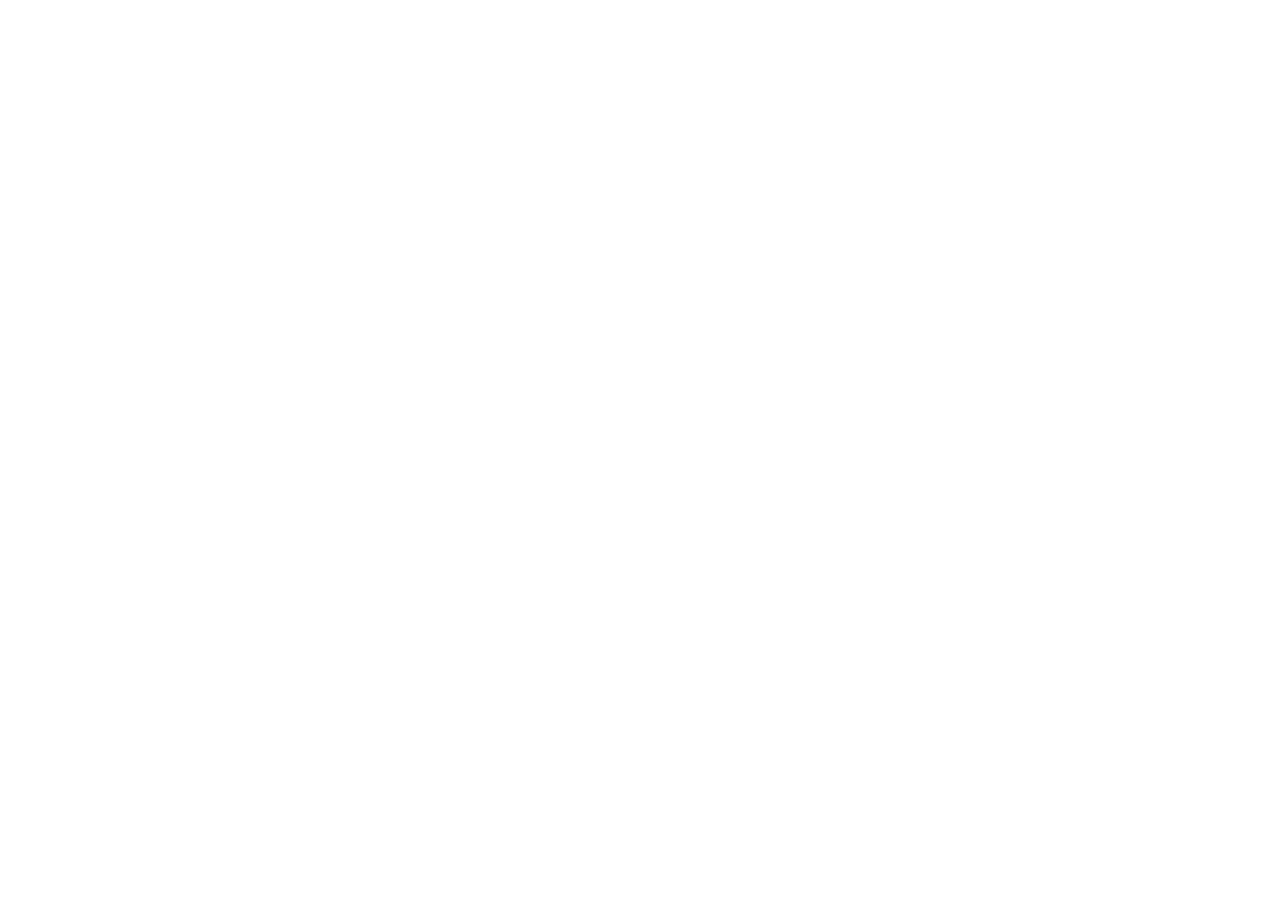
==== index.html @ e8d9bb0d "first commit" ====
<!DOCTYPE html>
<html lang="en">

<head>
    <meta charset="UTF-8">
    <meta name="viewport" content="width=device-width, initial-scale=1.0">
    <meta http-equiv="X-UA-Compatible" content="ie=edge">
    <title>ilfordas</title>
</head>

<body>

</body>

</html>
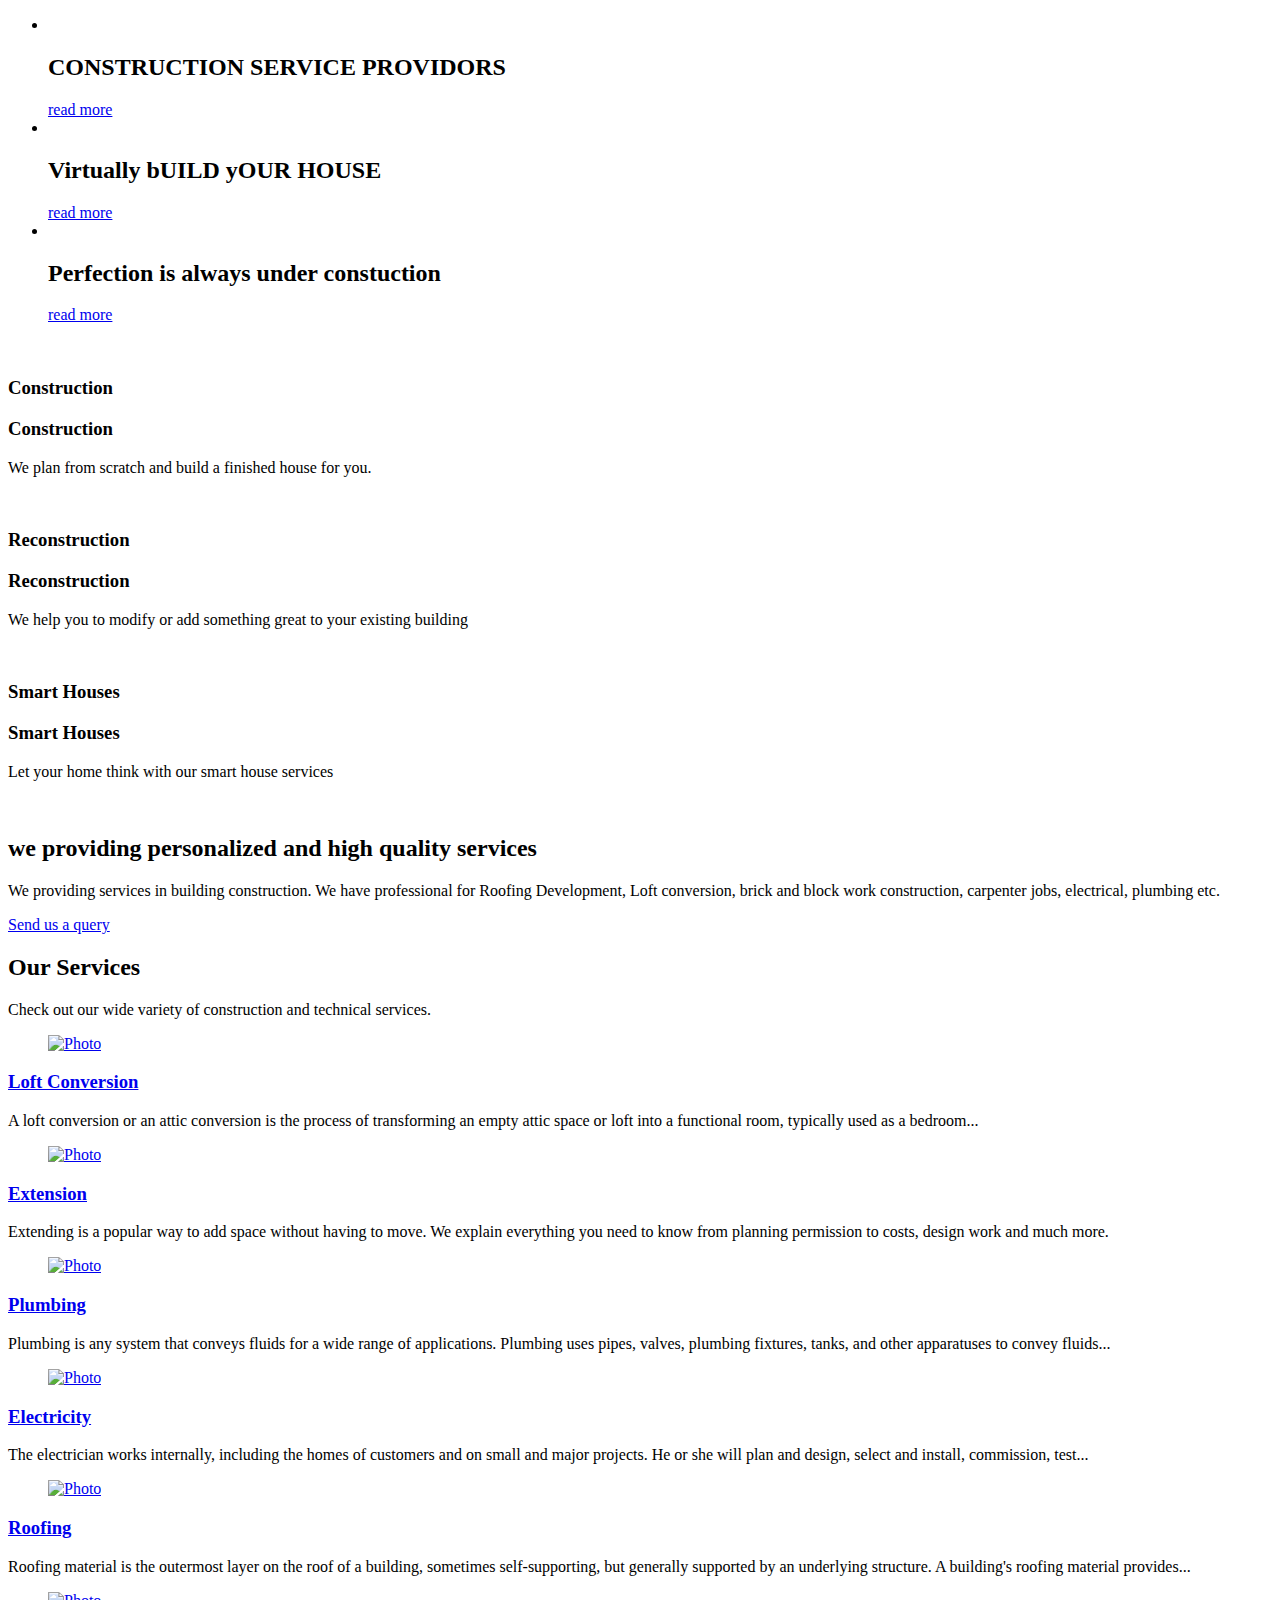
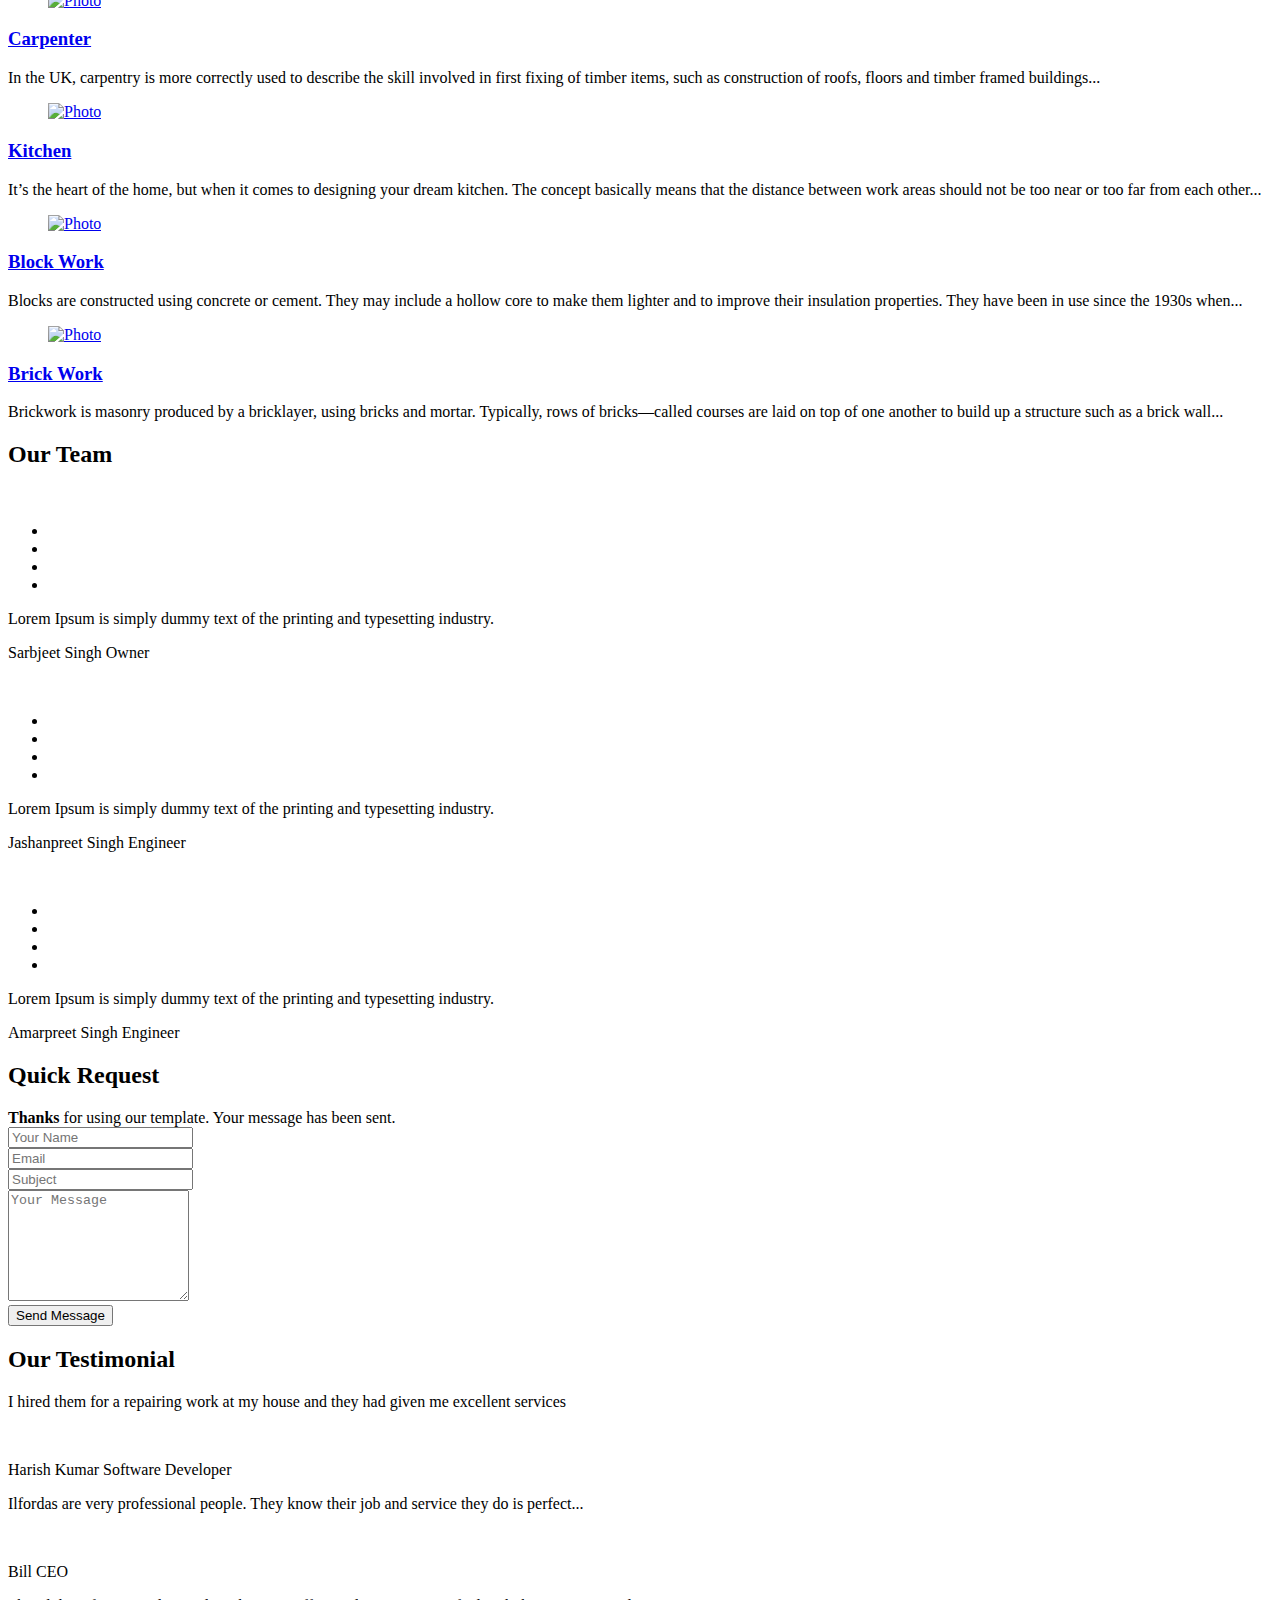
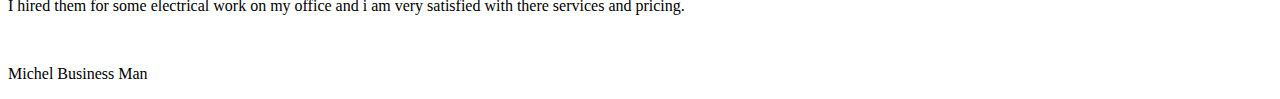
==== commit e8fafde1: "added index file" ====
--- a/index.html
+++ b/index.html
@@ -2,14 +2,886 @@
 <html lang="en">
 
 <head>
-    <meta charset="UTF-8">
-    <meta name="viewport" content="width=device-width, initial-scale=1.0">
-    <meta http-equiv="X-UA-Compatible" content="ie=edge">
-    <title>ilfordas</title>
+	<meta charset="utf-8">
+	<meta http-equiv="X-UA-Compatible" content="IE=edge">
+	<meta name="viewport" content="width=device-width, initial-scale=1">
+	<title>Ilfordas Builders - Construction Building Company</title>
+	<link rel="shortcut icon" type="image/x-icon" href="favicon.ico">
+	<link
+		href="http://fonts.googleapis.com/css?family=lato:Open+Sans:400,300,600,700,800%7CMontserrat:200,300,400,500,500i,600,700,800%7CRoboto:400,500"
+		rel="stylesheet" type="text/css">
+	<link href="assets/css/bootstrap.min.css" rel="stylesheet" type="text/css">
+	<link href="assets/css/font-awesome.css" rel="stylesheet" type="text/css">
+	<link href="assets/css/ionicons.css" rel="stylesheet" type="text/css">
+	<link href="assets/css/flaticon.css" rel="stylesheet" type="text/css">
+	<link href="assets/css/jquery.fancybox.css" rel="stylesheet" type="text/css">
+	<!--Main Slider-->
+	<link href="assets/css/settings.css" type="text/css" rel="stylesheet" media="screen">
+	<link href="assets/css/layers.css" type="text/css" rel="stylesheet" media="screen">
+	<link href="assets/css/layers.css" type="text/css" rel="stylesheet" media="screen">
+	<link href="assets/css/owl.carousel.css" type="text/css" rel="stylesheet" media="screen">
+	<link href="assets/css/style.css" rel="stylesheet">
+	<link href="assets/css/header1.css" rel="stylesheet" type="text/css">
+	<link href="assets/css/footer1.css" rel="stylesheet" type="text/css" />
+	<link href="assets/css/index1.css" rel="stylesheet" type="text/css" />
+	<link href="assets/css/theme-color/default.css" rel="stylesheet" type="text/css" id="theme-color" />
+
 </head>
 
 <body>
-
+	<!--loader-->
+	<div id="preloader">
+		<div class="sk-circle">
+			<div class="sk-circle1 sk-child"></div>
+			<div class="sk-circle2 sk-child"></div>
+			<div class="sk-circle3 sk-child"></div>
+			<div class="sk-circle4 sk-child"></div>
+			<div class="sk-circle5 sk-child"></div>
+			<div class="sk-circle6 sk-child"></div>
+			<div class="sk-circle7 sk-child"></div>
+			<div class="sk-circle8 sk-child"></div>
+			<div class="sk-circle9 sk-child"></div>
+			<div class="sk-circle10 sk-child"></div>
+			<div class="sk-circle11 sk-child"></div>
+			<div class="sk-circle12 sk-child"></div>
+		</div>
+	</div>
+	<header id="header" class="header header-1 header_tran"></header>
+	<!--  Main Banner Start Here-->
+	<div class="main-banner">
+		<div id="rev_slider_34_1_wrapper" class="rev_slider_wrapper" data-alias="news-gallery34">
+			<!-- START REVOLUTION SLIDER 5.0.7 fullwidth mode -->
+			<div id="rev_slider_34_1" class="rev_slider" data-version="5.0.7">
+				<ul>
+					<!-- SLIDE  -->
+					<li data-index="rs-129">
+						<!-- MAIN IMAGE -->
+						<img src="assets/images/banner/slider1.jpg" alt="" class="rev-slidebg">
+						<!-- LAYERS -->
+						<!-- LAYER NR. 2 -->
+						<div class="tp-caption Newspaper-Title tp-resizeme " id="slide-129-layer-1"
+							data-x="['left','left','left','left']" data-hoffset="['100','50','50','30']"
+							data-y="['center','center','center','center']" data-voffset="['20','20','0','0']"
+							data-fontsize="['50','50','50','30']" data-lineheight="['55','55','55','35']"
+							data-width="['600','600','600','420']" data-height="none" data-whitespace="normal"
+							data-transform_idle="o:1;"
+							data-transform_in="y:[-100%];z:0;rX:0deg;rY:0;rZ:0;sX:1;sY:1;skX:0;skY:0;s:1500;e:Power3.easeInOut;"
+							data-transform_out="auto:auto;s:1000;e:Power3.easeInOut;"
+							data-mask_in="x:0px;y:0px;s:inherit;e:inherit;" data-mask_out="x:0;y:0;s:inherit;e:inherit;"
+							data-start="1000" data-splitin="none" data-splitout="none" data-responsive_offset="on">
+							<div class="banner-text">
+								<h2>CONSTRUCTION
+									<span>SERVICE PROVIDORS</span>
+								</h2>
+
+								<a class="btn-text" href="about_us.html"> read more</a>
+							</div>
+						</div>
+					</li>
+					<!-- SLIDE  -->
+					<li data-index="rs-130" data-title="" data-description="">
+						<!-- MAIN IMAGE -->
+						<img src="assets/images/banner/slider2.jpg" alt="" class="rev-slidebg">
+						<!-- LAYERS -->
+						<!-- LAYER NR. 2 -->
+						<div class="tp-caption Newspaper-Title   tp-resizeme " id="slide-130-layer-1"
+							data-x="['left','left','left','left']" data-hoffset="['100','50','50','30']"
+							data-y="['center','center','center','center']" data-voffset="['20','20','0','0']"
+							data-fontsize="['50','50','50','30']" data-lineheight="['55','55','55','35']"
+							data-width="['600','600','600','420']" data-height="none" data-whitespace="normal"
+							data-transform_idle="o:1;"
+							data-transform_in="y:[-100%];z:0;rX:0deg;rY:0;rZ:0;sX:1;sY:1;skX:0;skY:0;s:1500;e:Power3.easeInOut;"
+							data-transform_out="auto:auto;s:1000;e:Power3.easeInOut;"
+							data-mask_in="x:0px;y:0px;s:inherit;e:inherit;" data-mask_out="x:0;y:0;s:inherit;e:inherit;"
+							data-start="1000" data-splitin="none" data-splitout="none" data-responsive_offset="on">
+							<div class="banner-text">
+								<h2>Virtually
+									<span>bUILD yOUR</span> HOUSE</h2>
+
+								<a class="btn-text" href="#"> read more</a>
+							</div>
+						</div>
+					</li>
+					<!-- SLIDE  -->
+					<li data-index="rs-131">
+						<!-- MAIN IMAGE -->
+						<img src="assets/images/banner/slider1.jpg" alt="" class="rev-slidebg ">
+						<!-- LAYERS -->
+						<!-- LAYER NR. 2 -->
+						<div class="tp-caption Newspaper-Title   tp-resizeme " id="slide-131-layer-1"
+							data-x="['left','left','left','left']" data-hoffset="['100','50','50','30']"
+							data-y="['center','center','center','center']" data-voffset="['20','20','0','0']"
+							data-fontsize="['50','50','50','30']" data-lineheight="['55','55','55','35']"
+							data-width="['600','600','600','420']" data-height="none" data-whitespace="normal"
+							data-transform_idle="o:1;"
+							data-transform_in="y:[-100%];z:0;rX:0deg;rY:0;rZ:0;sX:1;sY:1;skX:0;skY:0;s:1500;e:Power3.easeInOut;"
+							data-transform_out="auto:auto;s:1000;e:Power3.easeInOut;"
+							data-mask_in="x:0px;y:0px;s:inherit;e:inherit;" data-mask_out="x:0;y:0;s:inherit;e:inherit;"
+							data-start="1000" data-splitin="none" data-splitout="none" data-responsive_offset="on">
+							<div class="banner-text">
+								<h2>Perfection is
+									<span>always under</span> constuction</h2>
+								<!-- <p>
+									Lorem Ipsum is simply dummy text of the printing and typesetting industry Lorem Ipsum has been the industry's standard dummy
+									text ever.
+								</p> -->
+								<a class="btn-text" href="about_us.html"> read more</a>
+							</div>
+						</div>
+					</li>
+					<!-- SLIDE  -->
+				</ul>
+				<div class="tp-bannertimer tp-bottom"></div>
+			</div>
+		</div>
+	</div>
+	<!--  Main Banner End Here-->
+
+	<!--  Banner_buttom Start -->
+	<section class="padding ptb-xs-40 top_about">
+		<div class="container">
+			<div class="row">
+				<div class="col-lg-4 mb-sm-30 mb-xs-30">
+					<div class="proje_paret">
+						<div class="box_pic">
+							<figure>
+								<img src="assets/images/people3.jpg" alt="">
+							</figure>
+							<div class="text-boxhover">
+								<div class="boda-cols">
+									<span class="icon_bg">
+										<i class="flaticon-tool-1"></i>
+									</span>
+									<h3>Construction</h3>
+
+								</div>
+							</div>
+						</div>
+
+						<div class="show-hov">
+							<div class="hover_title">
+								<div class="boda-cols">
+									<span class="icon_bg">
+										<i class="flaticon-tool-1"></i>
+									</span>
+									<h3>Construction</h3>
+
+								</div>
+							</div>
+							<p>
+								We plan from scratch and build a finished house for you.
+							</p>
+						</div>
+
+					</div>
+				</div>
+
+				<div class="col-lg-4 mb-sm-30 mb-xs-30">
+					<div class="proje_paret">
+						<div class="box_pic">
+							<figure>
+								<img src="assets/images/people2.jpg" alt="">
+							</figure>
+							<div class="text-boxhover">
+								<div class="boda-cols">
+									<span class="icon_bg">
+										<i class="flaticon-tool"></i>
+									</span>
+									<h3>Reconstruction</h3>
+
+								</div>
+							</div>
+						</div>
+
+						<div class="show-hov">
+							<div class="hover_title">
+								<div class="boda-cols">
+									<span class="icon_bg">
+										<i class="flaticon-tool"></i>
+									</span>
+									<h3>Reconstruction</h3>
+
+								</div>
+							</div>
+							<p>
+								We help you to modify or add something great to your existing building
+							</p>
+						</div>
+
+					</div>
+				</div>
+
+				<div class="col-lg-4">
+					<div class="proje_paret">
+						<div class="box_pic">
+							<figure>
+								<img src="assets/images/people1.jpg" alt="">
+							</figure>
+							<div class="text-boxhover">
+								<div class="boda-cols">
+									<span class="icon_bg">
+										<i class="flaticon-skyline"></i>
+									</span>
+									<h3>Smart Houses</h3>
+
+								</div>
+							</div>
+						</div>
+
+						<div class="show-hov">
+							<div class="hover_title">
+								<div class="boda-cols">
+									<span class="icon_bg">
+										<i class="flaticon-skyline"></i>
+									</span>
+									<h3>Smart Houses</h3>
+
+								</div>
+							</div>
+							<p>
+								Let your home think with our smart house services
+							</p>
+						</div>
+
+					</div>
+				</div>
+
+			</div>
+
+		</div>
+	</section>
+	<!--  Banner_buttom End -->
+
+	<!-- about_compny -->
+	<div id="providing" class="pt-50 blue-bg">
+		<div class="container">
+
+			<div class="row qualitiy">
+				<div class="col-md-12 col-lg-6 resp-none">
+					<img src="assets/images/worker_team.png" alt="">
+				</div>
+				<div class="col-md-12 col-lg-6 d-flex align-items-center">
+					<div class="text-content mb-0">
+						<h2 class="text-uppercase">we providing personalized and high quality services</h2>
+						<p>
+							We providing services in building construction. We have professional for Roofing
+							Development, Loft conversion, brick and block work construction, carpenter jobs, electrical,
+							plumbing etc.
+						</p>
+						<div class="button-sec mt-30">
+
+							<a href="#" class="btn-text ">Send us a query</a>
+
+						</div>
+					</div>
+
+				</div>
+			</div>
+		</div>
+	</div>
+	<!-- about_compny End -->
+
+	<!-- Services Section -->
+	<div id="services-section" class="padding ptb-xs-40">
+		<div class="container">
+			<div class="row text-center">
+				<div class="col-lg-6 offset-lg-3 col-md-8 offset-md-2 mb-30">
+					<div class="heading-box">
+						<h2>
+							<span>Our </span> Services</h2>
+					</div>
+					<p>
+						Check out our wide variety of construction and technical services.
+					</p>
+				</div>
+			</div>
+			<div class="row">
+
+				<div class="col-lg-4 col-md-6 full-wid">
+					<div class="about-block img-scale mb-xs-40 clearfix border__b">
+						<figure>
+							<a href="loftconversion.php">
+								<img class="img-responsive" src="assets/images/services/loftconversion.jpg" alt="Photo">
+							</a>
+						</figure>
+						<div class="text-box mt-25">
+							<div class="box-title">
+								<h3>
+									<a href="#">Loft Conversion</a>
+								</h3>
+							</div>
+							<div class="text-content">
+								<p>
+									A loft conversion or an attic conversion is the process of transforming an empty
+									attic space or loft into a functional room, typically used as a bedroom...
+								</p>
+								<a href="loftconversion.php" class="read__more">
+									<i class="ion-ios-arrow-thin-right"></i>
+								</a>
+							</div>
+						</div>
+					</div>
+
+				</div>
+
+				<div class="col-lg-4 col-md-6 full-wid mt-xs-30">
+
+					<div class="about-block img-scale  mb-xs-40 clearfix border__b">
+						<figure>
+							<a href="extension.php">
+								<img class="img-responsive" src="assets/images/services/extension.jpg" alt="Photo">
+							</a>
+						</figure>
+						<div class="text-box mt-25">
+							<div class="box-title">
+								<h3>
+									<a href="#">Extension</a>
+								</h3>
+							</div>
+							<div class="text-content">
+								<p>
+									Extending is a popular way to add space without having to move. We explain
+									everything you need to know from planning permission to costs, design work and much
+									more.
+								</p>
+								<a href="extension.php" class="read__more">
+									<i class="ion-ios-arrow-thin-right"></i>
+								</a>
+							</div>
+						</div>
+					</div>
+
+				</div>
+
+				<div class="col-lg-4 col-md-6 full-wid mt-sm-30 mt-xs-30">
+
+					<div class="about-block img-scale  mb-xs-40 clearfix border__b">
+						<figure>
+							<a href="plumbing.php">
+								<img class="img-responsive" src="assets/images/services/plumbing.jpg" alt="Photo">
+							</a>
+						</figure>
+						<div class="text-box mt-25">
+							<div class="box-title">
+								<h3>
+									<a href="#">Plumbing</a>
+								</h3>
+							</div>
+							<div class="text-content">
+								<p>
+									Plumbing is any system that conveys fluids for a wide range of applications.
+									Plumbing uses pipes, valves, plumbing fixtures, tanks, and other apparatuses to
+									convey fluids...
+								</p>
+								<a href="plumbing.php" class="read__more">
+									<i class="ion-ios-arrow-thin-right"></i>
+								</a>
+							</div>
+						</div>
+					</div>
+
+				</div>
+
+				<div class="col-lg-4 col-md-6 full-wid full-wid mt-30">
+
+					<div class="about-block img-scale  mb-xs-40 clearfix border__b">
+						<figure>
+							<a href="electricity.php">
+								<img class="img-responsive" src="assets/images/services/electricity.jpg" alt="Photo">
+							</a>
+						</figure>
+						<div class="text-box mt-25">
+							<div class="box-title">
+								<h3>
+									<a href="#">Electricity</a>
+								</h3>
+							</div>
+							<div class="text-content">
+								<p>
+									The electrician works internally, including the homes of customers and on small and
+									major projects. He or she will plan and design, select and install, commission,
+									test...
+								</p>
+								<a href="electricity.php" class="read__more">
+									<i class="ion-ios-arrow-thin-right"></i>
+								</a>
+							</div>
+						</div>
+					</div>
+
+				</div>
+
+				<div class="col-lg-4 col-md-6 full-wid full-wid mt-30">
+
+					<div class="about-block img-scale  mb-xs-40 clearfix border__b">
+						<figure>
+							<a href="roofing.php">
+								<img class="img-responsive" src="assets/images/services/roofing.jpg" alt="Photo">
+							</a>
+						</figure>
+						<div class="text-box mt-25">
+							<div class="box-title">
+								<h3>
+									<a href="#">Roofing</a>
+								</h3>
+							</div>
+							<div class="text-content">
+								<p>
+									Roofing material is the outermost layer on the roof of a building, sometimes
+									self-supporting, but generally supported by an underlying structure. A building's
+									roofing material provides...
+								</p>
+								<a href="roofing.php" class="read__more">
+									<i class="ion-ios-arrow-thin-right"></i>
+								</a>
+							</div>
+						</div>
+					</div>
+				</div>
+
+				<div class="col-lg-4 col-md-6 full-wid full-wid mt-30">
+
+					<div class="about-block img-scale  mb-xs-40 clearfix border__b">
+						<figure>
+							<a href="carpenter.php">
+								<img class="img-responsive" src="assets/images/services/carpenter.jpg" alt="Photo">
+							</a>
+						</figure>
+						<div class="text-box mt-25">
+							<div class="box-title">
+								<h3>
+									<a href="#">Carpenter</a>
+								</h3>
+							</div>
+							<div class="text-content">
+								<p>
+									In the UK, carpentry is more correctly used to describe the skill involved in first
+									fixing of timber items, such as construction of roofs, floors and timber framed
+									buildings...
+								</p>
+								<a href="carpenter.php" class="read__more">
+									<i class="ion-ios-arrow-thin-right"></i>
+								</a>
+							</div>
+						</div>
+					</div>
+				</div>
+
+				<div class="col-lg-4 col-md-6 full-wid full-wid mt-30">
+
+					<div class="about-block img-scale  mb-xs-40 clearfix border__b">
+						<figure>
+							<a href="kitchens.php">
+								<img class="img-responsive" src="assets/images/services/kitchen.jpg" alt="Photo">
+							</a>
+						</figure>
+						<div class="text-box mt-25">
+							<div class="box-title">
+								<h3>
+									<a href="#">Kitchen</a>
+								</h3>
+							</div>
+							<div class="text-content">
+								<p>
+									It’s the heart of the home, but when it comes to designing your dream kitchen. The
+									concept basically means that the distance between work areas should not be too near
+									or too far from each other...
+								</p>
+								<a href="kitchens.php" class="read__more">
+									<i class="ion-ios-arrow-thin-right"></i>
+								</a>
+							</div>
+						</div>
+					</div>
+				</div>
+
+				<div class="col-lg-4 col-md-6 full-wid full-wid mt-30">
+
+					<div class="about-block img-scale  mb-xs-40 clearfix border__b">
+						<figure>
+							<a href="blockwork.php">
+								<img class="img-responsive" src="assets/images/services/blockwork.jpg" alt="Photo">
+							</a>
+						</figure>
+						<div class="text-box mt-25">
+							<div class="box-title">
+								<h3>
+									<a href="#">Block Work</a>
+								</h3>
+							</div>
+							<div class="text-content">
+								<p>
+									Blocks are constructed using concrete or cement. They may include a hollow core to
+									make them lighter and to improve their insulation properties. They have been in use
+									since the 1930s when...
+								</p>
+								<a href="blockwork.php" class="read__more">
+									<i class="ion-ios-arrow-thin-right"></i>
+								</a>
+							</div>
+						</div>
+					</div>
+				</div>
+
+				<div class="col-lg-4 col-md-6 full-wid full-wid mt-30">
+
+					<div class="about-block img-scale  mb-xs-40 clearfix border__b">
+						<figure>
+							<a href="brickwork.php">
+								<img class="img-responsive" src="assets/images/services/brickwork.jpg" alt="Photo">
+							</a>
+						</figure>
+						<div class="text-box mt-25">
+							<div class="box-title">
+								<h3>
+									<a href="#">Brick Work</a>
+								</h3>
+							</div>
+							<div class="text-content">
+								<p>
+									Brickwork is masonry produced by a bricklayer, using bricks and mortar. Typically,
+									rows of bricks—called courses are laid on top of one another to build up a structure
+									such as a brick wall...
+								</p>
+								<a href="brickwork.php" class="read__more">
+									<i class="ion-ios-arrow-thin-right"></i>
+								</a>
+							</div>
+						</div>
+					</div>
+				</div>
+
+
+			</div>
+		</div>
+	</div>
+	<!-- Services End-->
+
+	<!-- Team -->
+	<section id="team_member" class="padding ptb-xs-40 top_90 position_rel bg_prap">
+		<div class="container">
+			<div class="row text-center light-color">
+				<div class="col-lg-6 offset-lg-3 col-md-8 offset-md-2 mb-30">
+					<div class="heading-box">
+						<h2>
+							<span>Our </span> Team</h2>
+					</div>
+
+				</div>
+			</div>
+
+			<div class="row">
+				<div class="col-lg-4 col-md-6 wow fadeIn mb-sm-30 mb-xs-30" data-wow-delay="0.2s"
+					style="visibility: visible; animation-delay: 0.2s; animation-name: fadeIn;">
+					<div class="team_head img-fluid">
+						<div class="team_view">
+							<figure>
+								<img src="assets/images/team/sarbjeet_singh_owner.jpg" alt="">
+							</figure>
+
+							<div class="team_hover text-center d-flex align-items-center">
+								<div>
+									<ul>
+										<li>
+											<a href="#" target="_blank" class="text-white">
+												<i class="fa fa-facebook"></i>
+											</a>
+										</li>
+										<li>
+											<a href="#" target="_blank" class="text-white">
+												<i class="fa fa-twitter"></i>
+											</a>
+										</li>
+										<li>
+											<a href="#" target="_blank" class="text-white">
+												<i class="fa fa-google-plus"></i>
+											</a>
+										</li>
+										<li>
+											<a href="#" target="_blank" class="text-white">
+												<i class="fa fa-instagram"></i>
+											</a>
+										</li>
+									</ul>
+									<p class="text-white">
+										Lorem Ipsum is simply dummy text of the printing and typesetting industry.
+									</p>
+								</div>
+							</div>
+						</div>
+						<div class="team_discoption text-center ptb-15">
+							<span class="team_name">Sarbjeet Singh</span>
+							<span class="postion">Owner</span>
+						</div>
+					</div>
+				</div>
+
+				<div class="col-lg-4 col-md-6 wow fadeIn mb-sm-30 mb-xs-30" data-wow-delay="0.2s"
+					style="visibility: visible; animation-delay: 0.2s; animation-name: fadeIn;">
+					<div class="team_head img-fluid">
+						<div class="team_view">
+							<figure>
+								<img src="assets/images/team/jashanpreet_singh_engineer.jpg" alt="">
+							</figure>
+
+							<div class="team_hover text-center d-flex align-items-center">
+								<div>
+									<ul>
+										<li>
+											<a href="#" target="_blank" class="text-white">
+												<i class="fa fa-facebook"></i>
+											</a>
+										</li>
+										<li>
+											<a href="#" target="_blank" class="text-white">
+												<i class="fa fa-twitter"></i>
+											</a>
+										</li>
+										<li>
+											<a href="#" target="_blank" class="text-white">
+												<i class="fa fa-google-plus"></i>
+											</a>
+										</li>
+										<li>
+											<a href="#" target="_blank" class="text-white">
+												<i class="fa fa-instagram"></i>
+											</a>
+										</li>
+									</ul>
+									<p class="text-white">
+										Lorem Ipsum is simply dummy text of the printing and typesetting industry.
+									</p>
+								</div>
+							</div>
+						</div>
+						<div class="team_discoption text-center ptb-15">
+							<span class="team_name">Jashanpreet Singh</span>
+							<span class="postion">Engineer</span>
+						</div>
+					</div>
+				</div>
+
+				<div class="col-lg-4 col-md-6 wow fadeIn mb-xs-30" data-wow-delay="0.4s"
+					style="visibility: visible; animation-delay: 0.4s; animation-name: fadeIn;">
+					<div class="team_head img-fluid">
+						<div class="team_view">
+							<figure>
+								<img src="assets/images/team/amarpreet_singh_manager.jpg" alt="">
+							</figure>
+
+							<div class="team_hover text-center d-flex align-items-center">
+								<div>
+									<ul>
+										<li>
+											<a href="#" target="_blank" class="text-white">
+												<i class="fa fa-facebook"></i>
+											</a>
+										</li>
+										<li>
+											<a href="#" target="_blank" class="text-white">
+												<i class="fa fa-twitter"></i>
+											</a>
+										</li>
+										<li>
+											<a href="#" target="_blank" class="text-white">
+												<i class="fa fa-google-plus"></i>
+											</a>
+										</li>
+										<li>
+											<a href="#" target="_blank" class="text-white">
+												<i class="fa fa-instagram"></i>
+											</a>
+										</li>
+									</ul>
+									<p class="text-white">
+										Lorem Ipsum is simply dummy text of the printing and typesetting industry.
+									</p>
+								</div>
+							</div>
+						</div>
+						<div class="team_discoption text-center ptb-15">
+							<span class="team_name">Amarpreet Singh</span>
+							<span class="postion">Engineer</span>
+						</div>
+					</div>
+				</div>
+
+
+
+			</div>
+
+		</div>
+
+	</section>
+	<!-- Team End-->
+
+	<!--form_Section-->
+	<section class="apon_top ptb-xs-40">
+		<div class="container">
+
+			<div class="row">
+
+				<div class="col-md-10 offset-md-1">
+					<div class="appointment position_none">
+						<div class="row text-center">
+							<div class="col-lg-8 offset-lg-2">
+								<div class="heading-box">
+									<h2>
+										<span>Quick </span> Request</h2>
+								</div>
+
+							</div>
+						</div>
+
+
+						<div class="form_filed">
+
+							<form class="contact-form " id="contact">
+								<!-- IF MAIL SENT SUCCESSFULLY -->
+								<div id="success">
+									<div role="alert" class="alert alert-success">
+										<strong>Thanks</strong> for using our template. Your message has been sent.
+									</div>
+								</div>
+								<!-- END IF MAIL SENT SUCCESSFULLY -->
+								<div class="row">
+									<div class="col-lg-6">
+										<div class="form-field">
+											<input class="input-sm form-full" id="name" type="text" name="form-name"
+												placeholder="Your Name">
+										</div>
+										<div class="form-field">
+											<input class="input-sm form-full" id="email" type="text" name="form-email"
+												placeholder="Email">
+										</div>
+										<div class="form-field">
+											<input class="input-sm form-full" id="sub" type="text" name="form-subject"
+												placeholder="Subject">
+										</div>
+									</div>
+									<div class="col-lg-6">
+										<div class="form-field">
+											<textarea class="form-full" id="message" rows="7" name="form-message"
+												placeholder="Your Message"></textarea>
+										</div>
+										<div class="form-field">
+											<button class="btn-text form-full" type="button" id="submit" name="button">
+												Send Message
+											</button>
+										</div>
+									</div>
+
+								</div>
+							</form>
+
+						</div>
+
+					</div>
+				</div>
+
+			</div>
+		</div>
+	</section>
+	<!--form_Section End-->
+
+	<!--Testimonial Section Start-->
+	<section class="testimonial_wrapper__block padding ptb-xs-40">
+		<div class="container">
+			<div class="row text-center">
+				<div class="col-lg-6 offset-lg-3 col-md-8 offset-md-2 mb-30">
+					<div class="heading-box">
+						<h2>
+							<span>Our</span> Testimonial</h2>
+					</div>
+
+				</div>
+			</div>
+			<div class="row">
+				<div class="col-md-12">
+					<div class="testimonial_carosule-wrap">
+						<div class="single_carousel pt-40">
+							<p>
+								I hired them for a repairing work at my house and they had given me excellent services
+							</p>
+							<div class="author_img__block">
+								<div class="author_tablecell__block">
+									<img src="assets/images/testimonial_harish.jpg" alt="">
+									<p>
+										Harish Kumar
+										<span>Software Developer</span>
+									</p>
+								</div>
+							</div>
+						</div>
+						<div class="single_carousel pt-40">
+							<p>
+								Ilfordas are very professional people. They know their job and service they do is
+								perfect...
+							</p>
+							<div class="author_img__block">
+								<div class="author_tablecell__block">
+									<img src="assets/images/author.jpg" alt="">
+									<p>
+										Bill
+										<span>CEO</span>
+									</p>
+								</div>
+							</div>
+						</div>
+						<div class="single_carousel pt-40">
+							<p>
+								I hired them for some electrical work on my office and i am very satisfied with there
+								services and pricing.
+							</p>
+							<div class="author_img__block">
+								<div class="author_tablecell__block">
+									<img src="assets/images/testimonial_michel.jpg" alt="">
+									<p>
+										Michel
+										<span>Business Man</span>
+									</p>
+								</div>
+							</div>
+						</div>
+
+					</div>
+				</div>
+			</div>
+		</div>
+	</section>
+	<!--Testimonial Section End-->
+	<footer></footer>
+	<!-- Site Wraper End -->
+	<script type="text/javascript" src="assets/js/jquery.min.js"></script>
+	<script type="text/javascript" src="assets/js/tether.min.js"></script>
+	<script type="text/javascript" src="assets/js/bootstrap.min.js"></script>
+	<script src="assets/js/jquery.easing.js" type="text/javascript"></script>
+
+	<!-- fancybox Js -->
+	<script src="assets/js/jquery.mousewheel-3.0.6.pack.js" type="text/javascript"></script>
+	<script src="assets/js/jquery.fancybox.pack.js" type="text/javascript"></script>
+	<!-- carousel Js -->
+	<script src="assets/js/owl.carousel.js" type="text/javascript"></script>
+
+	<!-- imagesloaded Js -->
+	<script src="assets/js/imagesloaded.pkgd.min.js" type="text/javascript"></script>
+	<!-- masonry,isotope Effect Js -->
+	<script src="assets/js/imagesloaded.pkgd.min.js" type="text/javascript"></script>
+	<script src="assets/js/isotope.pkgd.min.js" type="text/javascript"></script>
+	<script src="assets/js/masonry.pkgd.min.js" type="text/javascript"></script>
+	<script src="assets/js/jquery.appear.js" type="text/javascript"></script>
+
+	<!-- revolution Js -->
+	<script type="text/javascript" src="assets/js/jquery.themepunch.tools.min.js"></script>
+	<script type="text/javascript" src="assets/js/jquery.themepunch.revolution.min.js"></script>
+	<script type="text/javascript" src="assets/extensions/revolution.extension.slideanims.min.js"></script>
+	<script type="text/javascript" src="assets/extensions/revolution.extension.layeranimation.min.js"></script>
+	<script type="text/javascript" src="assets/extensions/revolution.extension.navigation.min.js"></script>
+	<script type="text/javascript" src="assets/extensions/revolution.extension.parallax.min.js"></script>
+	<script type="text/javascript" src="assets/js/jquery.revolution.js"></script>
+	<!-- custom Js -->
+	<script src="assets/js/custom.js" type="text/javascript"></script>
+	<script type="text/javascript" src="http://maps.google.com/maps/api/js?sensor=false&.js"></script>
 </body>
 
 </html>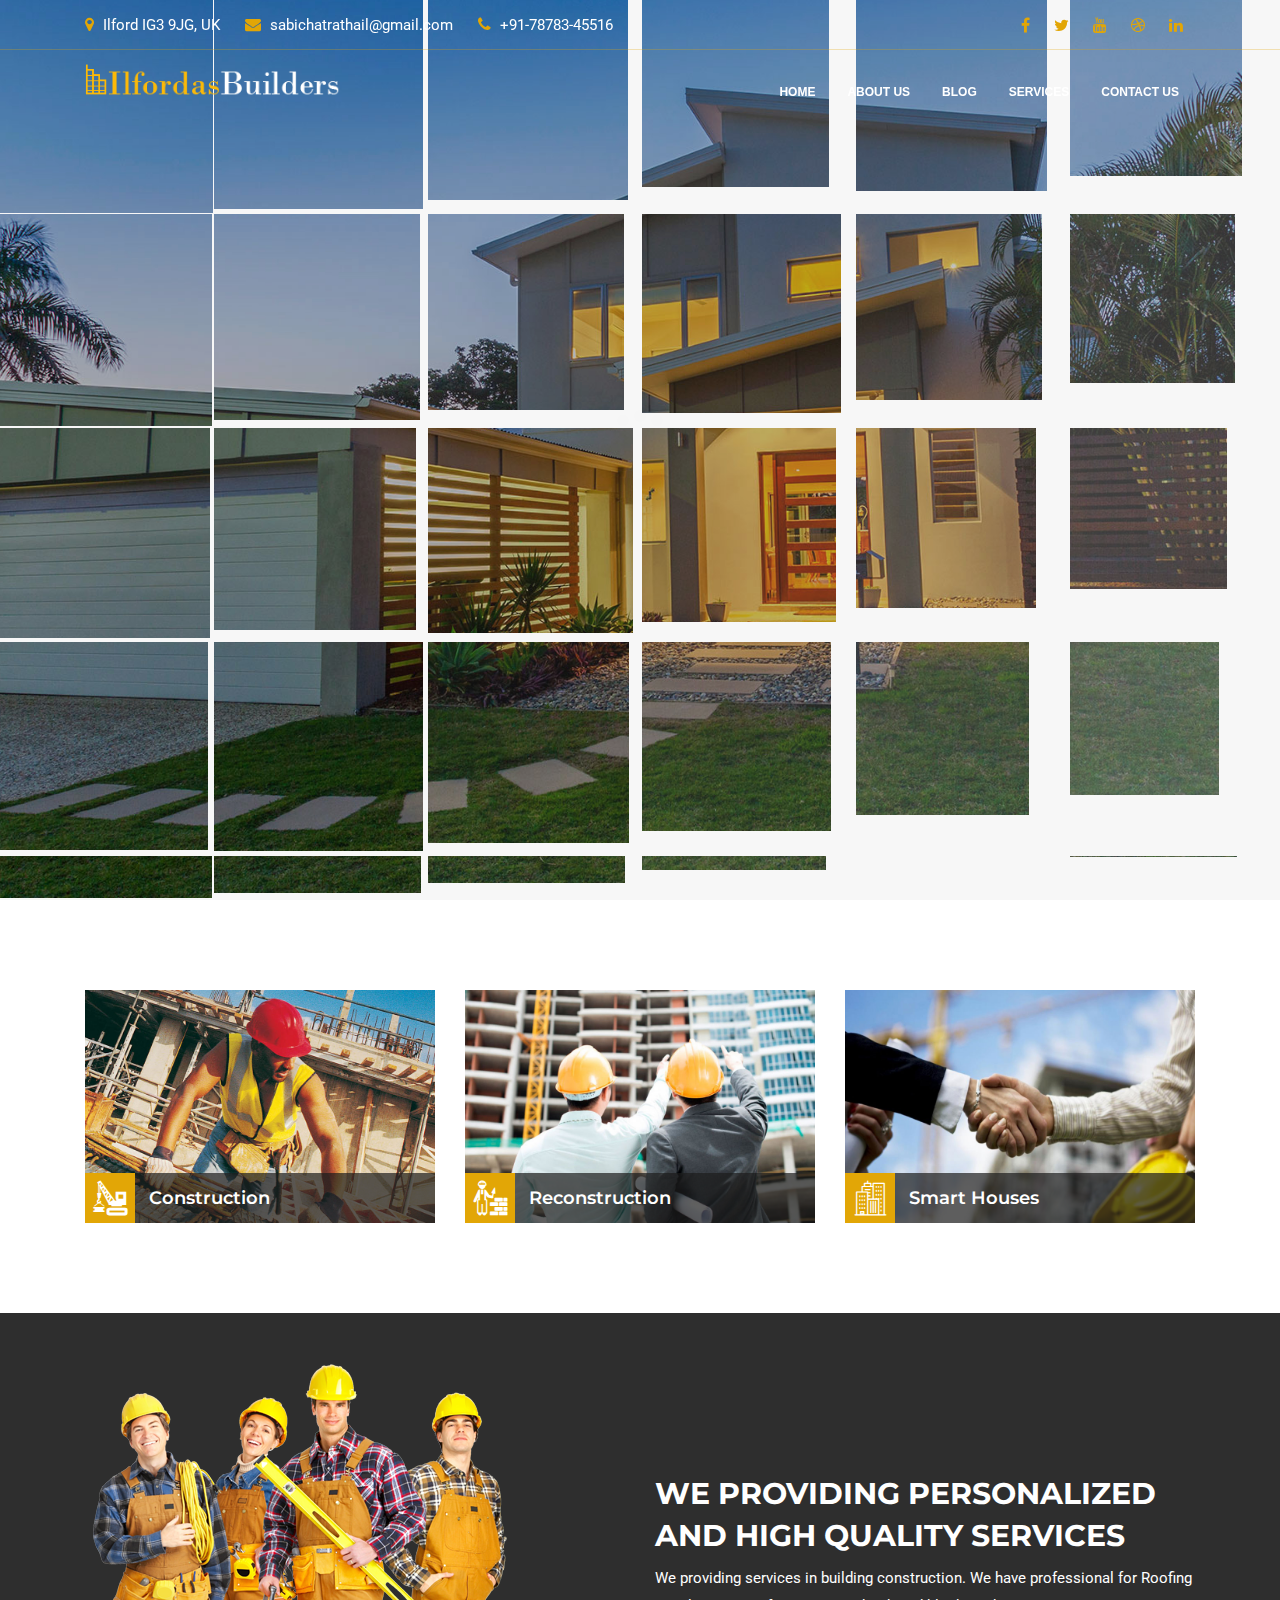
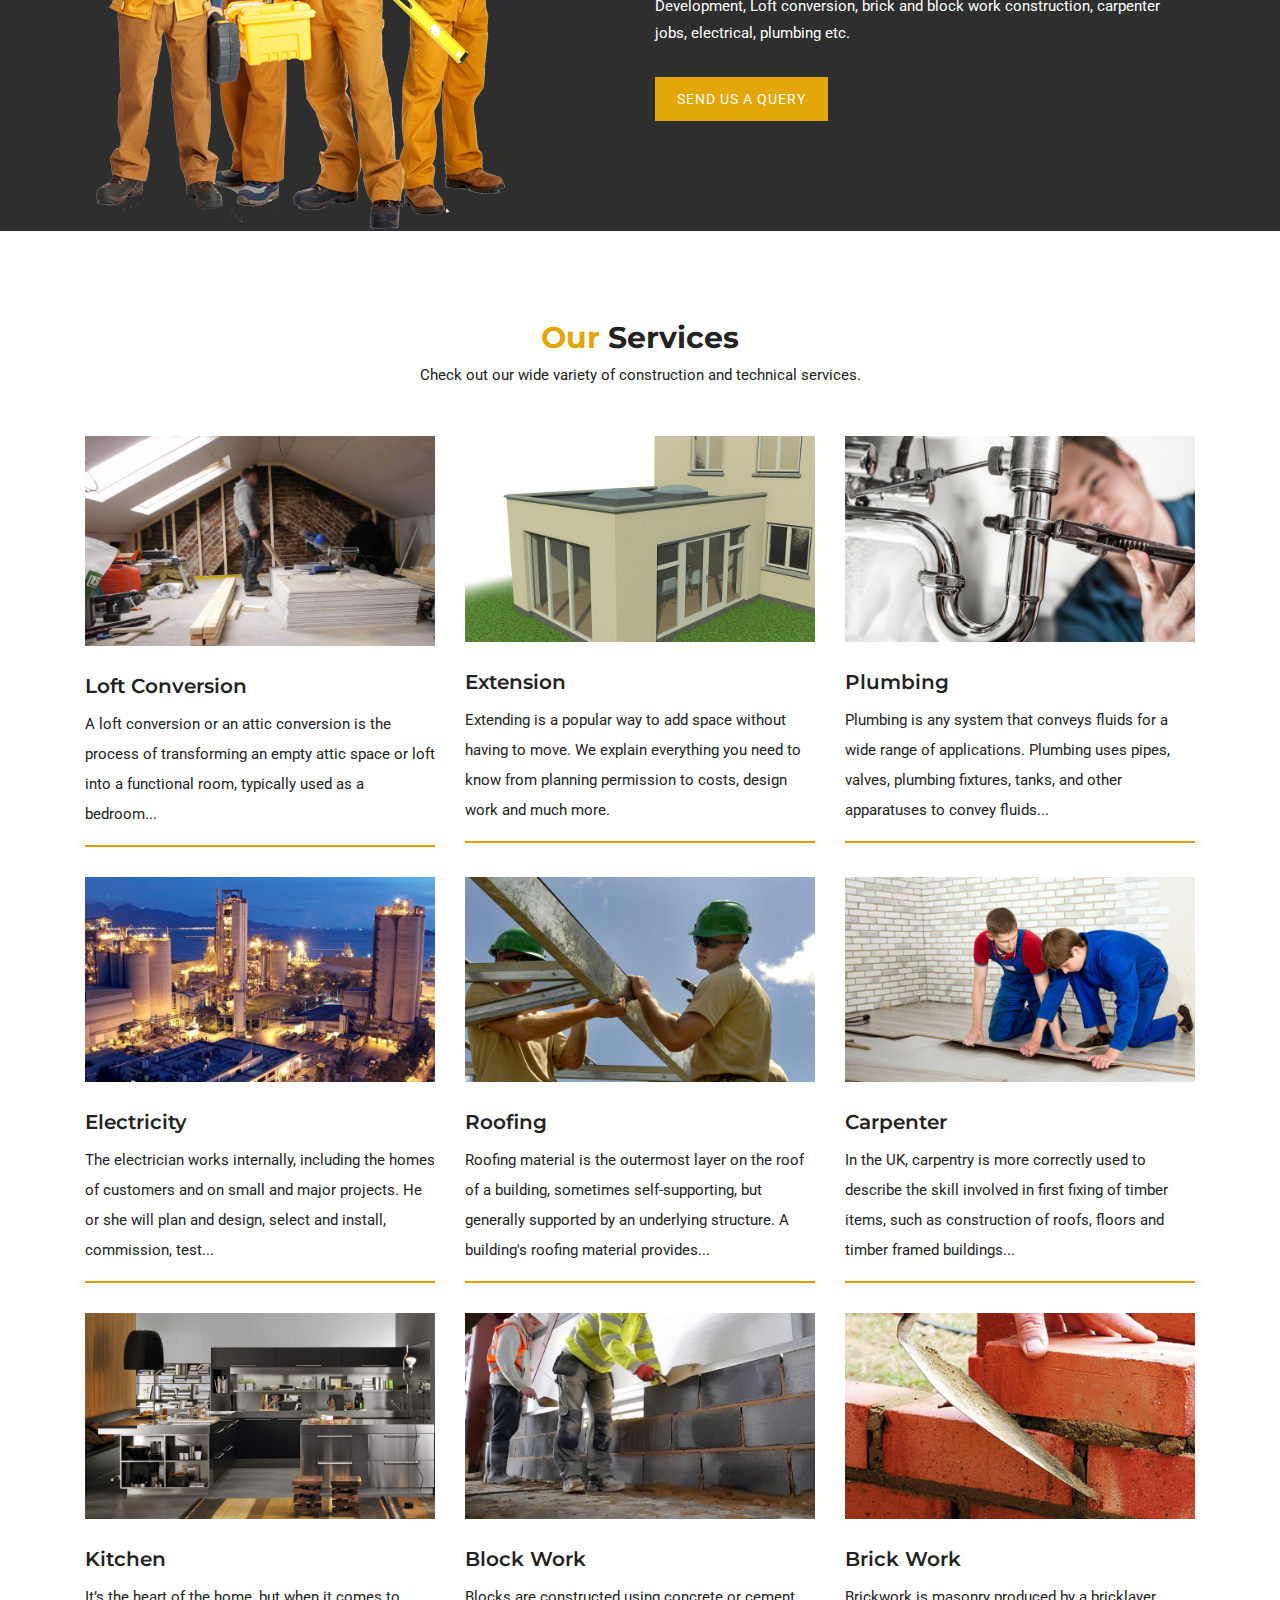
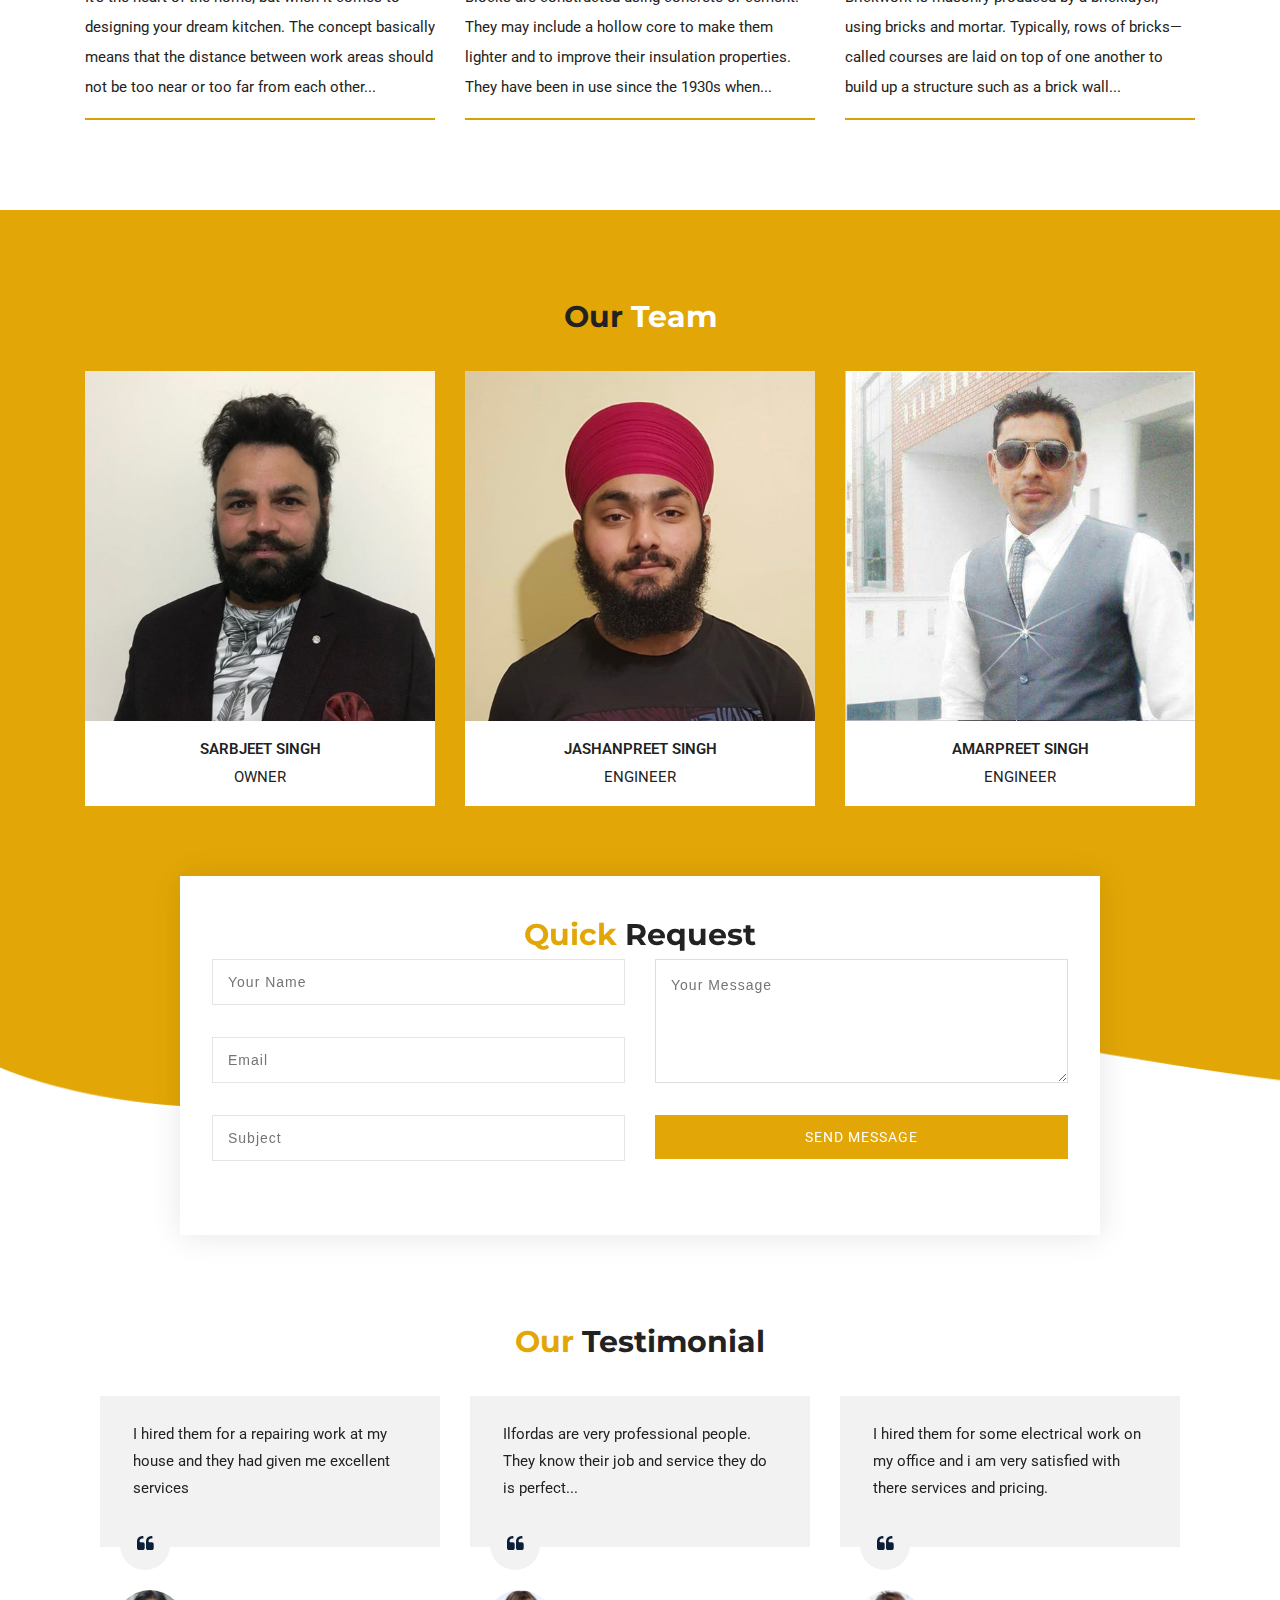
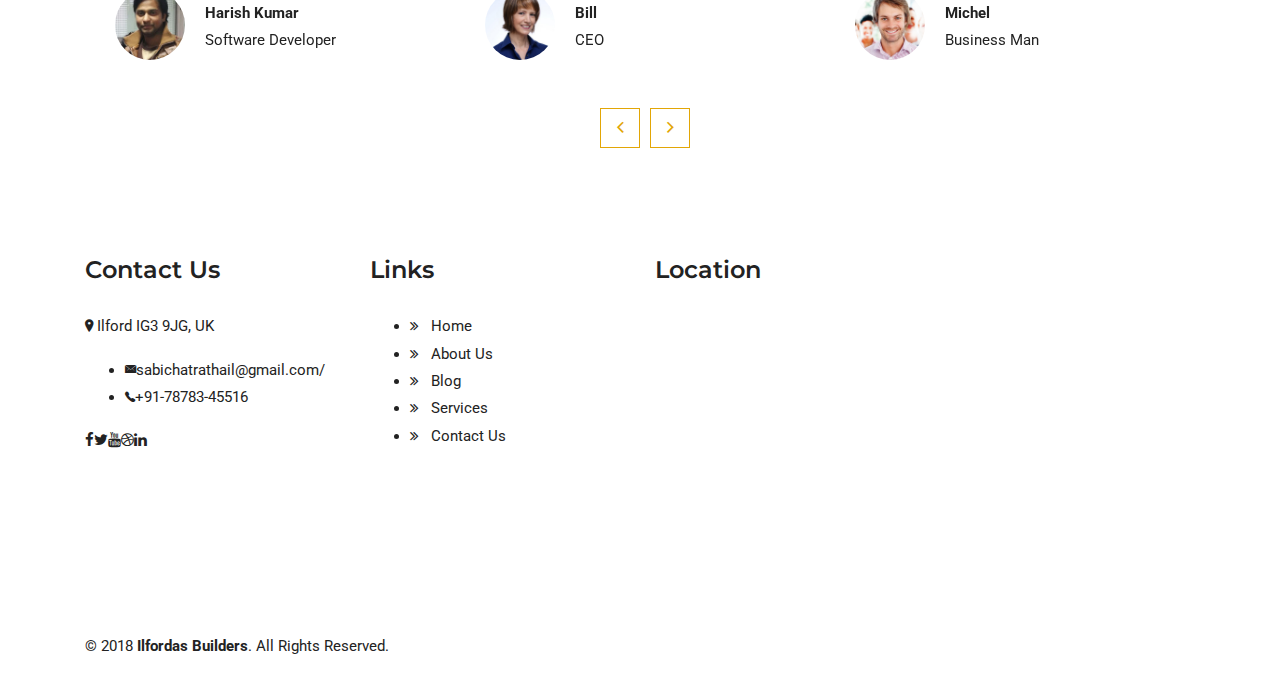
==== commit f83c3db2: "added metas" ====
--- a/index.html
+++ b/index.html
@@ -5,7 +5,9 @@
 	<meta charset="utf-8">
 	<meta http-equiv="X-UA-Compatible" content="IE=edge">
 	<meta name="viewport" content="width=device-width, initial-scale=1">
-	<title>Ilfordas Builders - Construction Building Company</title>
+	<title>Builder in Ilford London | Best Deal builder in Ilford</title>
+	<meta name="description" content="Ilford Construction Company - With our experienced and effective team,our procedures and professionalism,we change your ideas into reality wherever in Ilford." />
+	<meta name="keywords" content="Ilford  builder, London builder" />
 	<link rel="shortcut icon" type="image/x-icon" href="favicon.ico">
 	<link
 		href="http://fonts.googleapis.com/css?family=lato:Open+Sans:400,300,600,700,800%7CMontserrat:200,300,400,500,500i,600,700,800%7CRoboto:400,500"
--- a/assets/css/flaticon.css
+++ b/assets/css/flaticon.css
@@ -0,0 +1,35 @@
+	/*
+  	Flaticon icon font: Flaticon
+  	Creation date: 12/02/2018 12:35
+  	*/
+
+@font-face {
+  font-family: "Flaticon";
+  src: url("../fonts/Flaticon.eot");
+  src: url("../fonts/Flaticon.eot?#iefix") format("embedded-opentype"),
+       url("../fonts/Flaticon.woff") format("woff"),
+       url("../fonts/Flaticon.ttf") format("truetype"),
+       url("../fonts/Flaticon.svg#Flaticon") format("svg");
+  font-weight: normal;
+  font-style: normal;
+}
+
+@media screen and (-webkit-min-device-pixel-ratio:0) {
+  @font-face {
+    font-family: "Flaticon";
+    src: url("../fonts/Flaticon.svg#Flaticon") format("svg");
+  }
+}
+
+[class^="flaticon-"]:before, [class*=" flaticon-"]:before,
+[class^="flaticon-"]:after, [class*=" flaticon-"]:after {   
+  font-family: Flaticon;
+font-style: normal;
+}
+
+.flaticon-tool-1:before { content: "\f100"; }
+.flaticon-tool:before { content: "\f101"; }
+.flaticon_workers:before { content: "\f102"; }
+.flaticon-helmet:before { content: "\f103"; }
+.flaticon-skyline:before { content: "\f104"; }
+.flaticon-home-improvement:before { content: "\f105"; }--- a/assets/css/settings.css
+++ b/assets/css/settings.css
@@ -0,0 +1,1219 @@
+	/*-----------------------------------------------------------------------------
+
+-	Revolution Slider 5.0 Default Style Settings -
+
+Screen Stylesheet
+
+version:   	5.0.0
+date:      	18/03/15
+author:		themepunch
+email:     	info@themepunch.com
+website:   	http://www.themepunch.com
+-----------------------------------------------------------------------------*/
+
+
+@font-face {
+  font-family: 'revicons';
+  src: url('../fonts/revicons/revicons.eot?5510888');
+  src: url('../fonts/revicons/revicons.eot?5510888#iefix') format('embedded-opentype'),
+       url('../fonts/revicons/revicons.woff?5510888') format('woff'),
+       url('../fonts/revicons/revicons.ttf?5510888') format('truetype'),
+       url('../fonts/revicons/revicons.svg?5510888#revicons') format('svg');
+  font-weight: normal;
+  font-style: normal;
+}
+
+ [class^="revicon-"]:before, [class*=" revicon-"]:before {
+  font-family: "revicons";
+  font-style: normal;
+  font-weight: normal;
+  speak: none;
+  display: inline-block;
+  text-decoration: inherit;
+  width: 1em;
+  margin-right: .2em;
+  text-align: center; 
+
+  /* For safety - reset parent styles, that can break glyph codes*/
+  font-variant: normal;
+  text-transform: none;
+
+  /* fix buttons height, for twitter bootstrap */
+  line-height: 1em;
+
+  /* Animation center compensation - margins should be symmetric */
+  /* remove if not needed */
+  margin-left: .2em;
+
+  /* you can be more comfortable with increased icons size */
+  /* font-size: 120%; */
+
+  /* Uncomment for 3D effect */
+  /* text-shadow: 1px 1px 1px rgba(127, 127, 127, 0.3); */
+}
+
+.revicon-search-1:before { content: '\e802'; } /* 'î ‚' */
+.revicon-pencil-1:before { content: '\e831'; } /* 'î ±' */
+.revicon-picture-1:before { content: '\e803'; } /* 'î ƒ' */
+.revicon-cancel:before { content: '\e80a'; } /* 'î Š' */
+.revicon-info-circled:before { content: '\e80f'; } /* 'î ' */
+.revicon-trash:before { content: '\e801'; } /* 'î ' */
+.revicon-left-dir:before { content: '\e817'; } /* 'î —' */
+.revicon-right-dir:before { content: '\e818'; } /* 'î ˜' */
+.revicon-down-open:before { content: '\e83b'; } /* 'î »' */
+.revicon-left-open:before { content: '\e819'; } /* 'î ™' */
+.revicon-right-open:before { content: '\e81a'; } /* 'î š' */
+.revicon-angle-left:before { content: '\e820'; } /* 'î  ' */
+.revicon-angle-right:before { content: '\e81d'; } /* 'î ' */
+.revicon-left-big:before { content: '\e81f'; } /* 'î Ÿ' */
+.revicon-right-big:before { content: '\e81e'; } /* 'î ž' */
+.revicon-magic:before { content: '\e807'; } /* 'î ‡' */
+.revicon-picture:before { content: '\e800'; } /* 'î €' */
+.revicon-export:before { content: '\e80b'; } /* 'î ‹' */
+.revicon-cog:before { content: '\e832'; } /* 'î ²' */
+.revicon-login:before { content: '\e833'; } /* 'î ³' */
+.revicon-logout:before { content: '\e834'; } /* 'î ´' */
+.revicon-video:before { content: '\e805'; } /* 'î …' */
+.revicon-arrow-combo:before { content: '\e827'; } /* 'î §' */
+.revicon-left-open-1:before { content: '\e82a'; } /* 'î ª' */
+.revicon-right-open-1:before { content: '\e82b'; } /* 'î «' */
+.revicon-left-open-mini:before { content: '\e822'; } /* 'î ¢' */
+.revicon-right-open-mini:before { content: '\e823'; } /* 'î £' */
+.revicon-left-open-big:before { content: '\e824'; } /* 'î ¤' */
+.revicon-right-open-big:before { content: '\e825'; } /* 'î ¥' */
+.revicon-left:before { content: '\e836'; } /* 'î ¶' */
+.revicon-right:before { content: '\e826'; } /* 'î ¦' */
+.revicon-ccw:before { content: '\e808'; } /* 'î ˆ' */
+.revicon-arrows-ccw:before { content: '\e806'; } /* 'î †' */
+.revicon-palette:before { content: '\e829'; } /* 'î ©' */
+.revicon-list-add:before { content: '\e80c'; } /* 'î Œ' */
+.revicon-doc:before { content: '\e809'; } /* 'î ‰' */
+.revicon-left-open-outline:before { content: '\e82e'; } /* 'î ®' */
+.revicon-left-open-2:before { content: '\e82c'; } /* 'î ¬' */
+.revicon-right-open-outline:before { content: '\e82f'; } /* 'î ¯' */
+.revicon-right-open-2:before { content: '\e82d'; } /* 'î ­' */
+.revicon-equalizer:before { content: '\e83a'; } /* 'î º' */
+.revicon-layers-alt:before { content: '\e804'; } /* 'î „' */
+.revicon-popup:before { content: '\e828'; } /* 'î ¨' */
+
+							
+
+/******************************
+	-	BASIC STYLES		-
+******************************/
+
+.rev_slider_wrapper{
+	position:relative;
+	z-index: 0;
+}
+
+
+.rev_slider{
+	position:relative;
+	overflow:visible;
+}
+
+.tp-overflow-hidden { overflow:hidden;}
+
+.tp-simpleresponsive img,
+.rev_slider img{
+	max-width:none !important;
+	-moz-transition: none 0;
+	-webkit-transition: none 0;
+	-o-transition: none 0;
+	transition: none 0;
+	margin:0px;
+	padding:0px;
+	border-width:0px;
+	border:none;
+}
+
+.rev_slider .no-slides-text{
+	font-weight:bold;
+	text-align:center;
+	padding-top:80px;
+}
+
+.rev_slider >ul,
+.rev_slider_wrapper >ul,
+.tp-revslider-mainul >li,
+.rev_slider >ul >li,
+.rev_slider >ul >li:before,
+.tp-revslider-mainul >li:before,
+.tp-simpleresponsive >ul,
+.tp-simpleresponsive >ul >li,
+.tp-simpleresponsive >ul >li:before,
+.tp-revslider-mainul >li,
+.tp-simpleresponsive >ul >li{
+	list-style:none !important;
+	position:absolute;	
+	margin:0px !important;
+	padding:0px !important;
+	overflow-x: visible;
+	overflow-y: visible;
+	list-style-type: none !important;
+	background-image:none;
+	background-position:0px 0px;
+	text-indent: 0em;
+	top:0px;left:0px;
+}
+
+
+.tp-revslider-mainul >li,
+.rev_slider >ul >li,
+.rev_slider >ul >li:before,
+.tp-revslider-mainul >li:before,
+.tp-simpleresponsive >ul >li,
+.tp-simpleresponsive >ul >li:before,
+.tp-revslider-mainul >li,
+.tp-simpleresponsive >ul >li { 
+	visibility:hidden; 
+}
+
+.tp-revslider-slidesli,
+.tp-revslider-mainul	{	
+	padding:0 !important; 
+	margin:0 !important; 
+	list-style:none !important;
+}
+
+.rev_slider li.tp-revslider-slidesli {
+    position: absolute !important;
+}
+
+
+
+.rev_slider .tp-caption,
+.rev_slider .caption 	{ 
+	position:relative;  
+	visibility:hidden; 
+	white-space: nowrap;
+	display: block;
+}
+
+
+.rev_slider .tp-mask-wrap .tp-caption,
+.rev_slider .tp-mask-wrap *:last-child,
+.wpb_text_column .rev_slider .tp-mask-wrap .tp-caption,
+.wpb_text_column .rev_slider .tp-mask-wrap *:last-child{
+	margin-bottom:0;
+
+}
+
+	
+/* CAROUSEL FUNCTIONS */
+.tp-carousel-wrapper {
+	cursor:url(openhand.cur), move;
+}
+.tp-carousel-wrapper.dragged {
+	cursor:url(closedhand.cur), move;
+}
+
+/* ADDED FOR SLIDELINK MANAGEMENT */
+.tp-caption {
+	z-index:1
+}
+
+.tp_inner_padding {	
+	box-sizing:border-box;	
+	-webkit-box-sizing:border-box;
+	-moz-box-sizing:border-box;
+	max-height:none !important;	
+}
+
+
+.tp-caption {	
+	-moz-user-select: none;
+	-khtml-user-select: none;
+	-webkit-user-select: none;
+	-o-user-select: none;	
+	position:absolute;
+	-webkit-font-smoothing: antialiased !important;
+}
+
+
+
+.tp-forcenotvisible,
+.tp-hide-revslider,
+.tp-caption.tp-hidden-caption {	
+	visibility:hidden !important; 
+	display:none !important
+}
+
+.rev_slider embed,
+.rev_slider iframe,
+.rev_slider object,
+.rev_slider video {
+	max-width: none !important
+}
+
+
+
+
+
+
+/**********************************************
+	-	FULLSCREEN AND FULLWIDHT CONTAINERS	-
+**********************************************/
+.rev_slider_wrapper	{	width:100%;}
+
+.fullscreen-container {	
+	position:relative;
+	padding:0;
+}
+
+
+.fullwidthbanner-container{
+	position:relative;
+	padding:0;
+	overflow:hidden;
+}
+
+.fullwidthbanner-container .fullwidthabanner{
+	width:100%;
+	position:relative;
+}
+
+
+
+/*********************************
+	-	SPECIAL TP CAPTIONS -
+**********************************/
+
+.tp-static-layers				{	
+	position:absolute; z-index:505; top:0px;left:0px}
+
+
+.tp-caption .frontcorner		{
+	width: 0;
+	height: 0;
+	border-left: 40px solid transparent;
+	border-right: 0px solid transparent;
+	border-top: 40px solid #00A8FF;
+	position: absolute;left:-40px;top:0px;
+}
+
+.tp-caption .backcorner		{
+	width: 0;
+	height: 0;
+	border-left: 0px solid transparent;
+	border-right: 40px solid transparent;
+	border-bottom: 40px solid #00A8FF;
+	position: absolute;right:0px;top:0px;
+}
+
+.tp-caption .frontcornertop		{
+	width: 0;
+	height: 0;
+	border-left: 40px solid transparent;
+	border-right: 0px solid transparent;
+	border-bottom: 40px solid #00A8FF;
+	position: absolute;left:-40px;top:0px;
+}
+
+.tp-caption .backcornertop		{
+	width: 0;
+	height: 0;
+	border-left: 0px solid transparent;
+	border-right: 40px solid transparent;
+	border-top: 40px solid #00A8FF;
+	position: absolute;right:0px;top:0px;
+}
+									
+.tp-layer-inner-rotation {	
+	position: relative !important;
+}		
+
+
+/***********************************************
+	-	SPECIAL ALTERNATIVE IMAGE SETTINGS	-
+***********************************************/
+
+img.tp-slider-alternative-image	{	
+	width:100%; height:auto;
+}
+
+
+/******************************
+	-	IE8 HACKS	-
+*******************************/
+.noFilterClass {
+	filter:none !important;
+}
+
+
+/********************************
+	-	FULLSCREEN VIDEO	-
+*********************************/
+
+.rs-background-video-layer 		{	position: absolute;top:0px;left:0px; width:100%;height:100%;visibility: hidden;z-index: 0;}
+
+.tp-caption.coverscreenvideo	{	width:100%;height:100%;top:0px;left:0px;position:absolute;}
+.caption.fullscreenvideo,
+.tp-caption.fullscreenvideo		{	left:0px; top:0px; position:absolute;width:100%;height:100%}
+
+.caption.fullscreenvideo iframe,
+.caption.fullscreenvideo video,
+.tp-caption.fullscreenvideo iframe,
+.tp-caption.fullscreenvideo iframe video	{ width:100% !important; height:100% !important; display: none}
+
+.fullcoveredvideo video,
+.fullscreenvideo video				{	background: #000}
+
+.fullcoveredvideo .tp-poster		{	background-position: center center;background-size: cover;width:100%;height:100%;top:0px;left:0px}
+
+
+.videoisplaying .html5vid .tp-poster	{	display: none}
+
+.tp-video-play-button					{	
+	background:#000;
+	background:rgba(0,0,0,0.3);										
+	border-radius:5px;-moz-border-radius:5px;-webkit-border-radius:5px;
+	position: absolute;
+	top: 50%;
+	left: 50%;										
+	color: #FFF;
+	z-index: 3;
+	margin-top: -25px;
+	margin-left: -25px;
+	line-height: 50px !important;
+	text-align: center;
+	cursor: pointer;
+	width: 50px;
+	height:50px;
+	box-sizing: border-box;
+	-moz-box-sizing: border-box;	
+	display: inline-block;	
+	vertical-align: top;
+	z-index: 4;
+	opacity: 0;
+	-webkit-transition:opacity 300ms ease-out !important;
+	-moz-transition:opacity 300ms ease-out !important;
+	-o-transition:opacity 300ms ease-out !important;
+	transition:opacity 300ms ease-out !important;				
+}
+.tp-caption .html5vid					{	width:100% !important; height:100% !important;}									
+.tp-video-play-button i 				{	width:50px;height:50px; display:inline-block; text-align: center; vertical-align: top; line-height: 50px !important; font-size: 40px !important;}									
+.tp-caption:hover .tp-video-play-button	{	opacity: 1;}
+.tp-caption .tp-revstop					{	display:none; border-left:5px solid #fff !important; border-right:5px solid #fff !important;margin-top:15px !important;line-height: 20px !important;vertical-align: top; font-size:25px !important;}
+.videoisplaying .revicon-right-dir		{	display:none}
+.videoisplaying .tp-revstop				{	display:inline-block}
+
+.videoisplaying  .tp-video-play-button			{	display:none}
+.tp-caption:hover .tp-video-play-button 		{ 	display:block}
+
+.fullcoveredvideo .tp-video-play-button			{	display:none !important}
+
+
+.fullscreenvideo .fullscreenvideo video 		{	object-fit:contain !important;}
+
+.fullscreenvideo .fullcoveredvideo video 		{	object-fit:cover !important;}
+
+.tp-video-controls {
+	position: absolute;
+	bottom: 0;
+	left: 0;
+	right: 0;
+	padding: 5px;
+	opacity: 0;
+	-webkit-transition: opacity .3s;
+	-moz-transition: opacity .3s;
+	-o-transition: opacity .3s;
+	-ms-transition: opacity .3s;
+	transition: opacity .3s;
+	background-image: linear-gradient(bottom, rgb(0,0,0) 13%, rgb(50,50,50) 100%);
+	background-image: -o-linear-gradient(bottom, rgb(0,0,0) 13%, rgb(50,50,50) 100%);
+	background-image: -moz-linear-gradient(bottom, rgb(0,0,0) 13%, rgb(50,50,50) 100%);
+	background-image: -webkit-linear-gradient(bottom, rgb(0,0,0) 13%, rgb(50,50,50) 100%);
+	background-image: -ms-linear-gradient(bottom, rgb(0,0,0) 13%, rgb(50,50,50) 100%);
+	background-image: -webkit-gradient(linear,left bottom,left top,color-stop(0.13, rgb(0,0,0)),color-stop(1, rgb(50,50,50)));	
+	display:table;max-width:100%; overflow:hidden;box-sizing:border-box;-moz-box-sizing:border-box;-webkit-box-sizing:border-box;
+}
+
+.tp-caption:hover .tp-video-controls {	opacity: .9;}
+
+.tp-video-button {
+	background: rgba(0,0,0,.5);
+	border: 0;
+	color: #EEE;
+	-webkit-border-radius: 3px;
+	-moz-border-radius: 3px;
+	-o-border-radius: 3px;
+	border-radius: 3px;
+	cursor:pointer;
+	line-height:12px;
+	font-size:12px;
+	color:#fff;
+	padding:0px;
+	margin:0px;
+	outline: none;
+	}
+.tp-video-button:hover 				{	cursor: pointer;}
+
+
+.tp-video-button-wrap,
+.tp-video-seek-bar-wrap,
+.tp-video-vol-bar-wrap 				{ 	padding:0px 5px;display:table-cell; }
+
+.tp-video-seek-bar-wrap				{	width:80%}
+.tp-video-vol-bar-wrap				{	width:20%}
+
+.tp-volume-bar,
+.tp-seek-bar						{	width:100%; cursor: pointer;  outline:none; line-height:12px;margin:0; padding:0;}
+
+
+.rs-fullvideo-cover					{	width:100%;height:100%;top:0px;left:0px;position: absolute; background:transparent;z-index:5;}
+
+
+
+
+/********************************
+	-	DOTTED OVERLAYS	-
+*********************************/
+.tp-dottedoverlay						{	background-repeat:repeat;width:100%;height:100%;position:absolute;top:0px;left:0px;z-index:3}
+.tp-dottedoverlay.twoxtwo				{	background:url(../assets/gridtile.png)}
+.tp-dottedoverlay.twoxtwowhite			{	background:url(../assets/gridtile_white.png)}
+.tp-dottedoverlay.threexthree			{	background:url(../assets/gridtile_3x3.png)}
+.tp-dottedoverlay.threexthreewhite		{	background:url(../assets/gridtile_3x3_white.png)}
+
+
+/******************************
+	-	SHADOWS		-
+******************************/
+
+.tp-shadowcover	{	width:100%;height:100%;top:0px;left:0px;background: #fff;position: absolute; z-index: -1;}
+.tp-shadow1 {
+	-webkit-box-shadow: 0 10px 6px -6px rgba(0,0,0,0.8);
+	   -moz-box-shadow: 0 10px 6px -6px rgba(0,0,0,0.8);
+	        box-shadow: 0 10px 6px -6px rgba(0,0,0,0.8);
+}
+
+.tp-shadow2:before, .tp-shadow2:after,
+.tp-shadow3:before, .tp-shadow4:after
+{
+  z-index: -2;
+  position: absolute;
+  content: "";
+  bottom: 10px;
+  left: 10px;
+  width: 50%;
+  top: 85%;
+  max-width:300px;
+  background: transparent;
+  -webkit-box-shadow: 0 15px 10px rgba(0,0,0,0.8);
+  -moz-box-shadow: 0 15px 10px rgba(0,0,0,0.8);
+  box-shadow: 0 15px 10px rgba(0,0,0,0.8);
+  -webkit-transform: rotate(-3deg);
+  -moz-transform: rotate(-3deg);
+  -o-transform: rotate(-3deg);
+  -ms-transform: rotate(-3deg);
+  transform: rotate(-3deg);
+}
+
+.tp-shadow2:after,
+.tp-shadow4:after
+{
+  -webkit-transform: rotate(3deg);
+  -moz-transform: rotate(3deg);
+  -o-transform: rotate(3deg);
+  -ms-transform: rotate(3deg);
+  transform: rotate(3deg);
+  right: 10px;
+  left: auto;
+}
+
+.tp-shadow5
+{
+  	position:relative;       
+    -webkit-box-shadow:0 1px 4px rgba(0, 0, 0, 0.3), 0 0 40px rgba(0, 0, 0, 0.1) inset;
+       -moz-box-shadow:0 1px 4px rgba(0, 0, 0, 0.3), 0 0 40px rgba(0, 0, 0, 0.1) inset;
+            box-shadow:0 1px 4px rgba(0, 0, 0, 0.3), 0 0 40px rgba(0, 0, 0, 0.1) inset;
+}
+.tp-shadow5:before, .tp-shadow5:after
+{
+	content:"";
+    position:absolute; 
+    z-index:-2;
+    -webkit-box-shadow:0 0 25px 0px rgba(0,0,0,0.6);
+    -moz-box-shadow:0 0 25px 0px  rgba(0,0,0,0.6);
+    box-shadow:0 0 25px 0px  rgba(0,0,0,0.6);
+    top:30%;
+    bottom:0;
+    left:20px;
+    right:20px;
+    -moz-border-radius:100px / 20px;
+    border-radius:100px / 20px;
+}
+
+/******************************
+	-	BUTTONS	-
+*******************************/
+
+.tp-button{
+	padding:6px 13px 5px;
+	border-radius: 3px;
+	-moz-border-radius: 3px;
+	-webkit-border-radius: 3px;
+	height:30px;
+	cursor:pointer;
+	color:#fff !important; text-shadow:0px 1px 1px rgba(0, 0, 0, 0.6) !important; font-size:15px; line-height:45px !important;
+	font-family: arial, sans-serif; font-weight: bold; letter-spacing: -1px;
+	text-decoration:none;
+}
+
+.tp-button.big	{	color:#fff; text-shadow:0px 1px 1px rgba(0, 0, 0, 0.6); font-weight:bold; padding:9px 20px; font-size:19px;  line-height:57px !important; }
+
+
+.purchase:hover,
+.tp-button:hover,
+.tp-button.big:hover {	background-position:bottom, 15px 11px}
+
+	
+/*	BUTTON COLORS	*/
+
+.tp-button.green, .tp-button:hover.green,
+.purchase.green, .purchase:hover.green			{ background-color:#21a117; -webkit-box-shadow:  0px 3px 0px 0px #104d0b;        -moz-box-shadow:   0px 3px 0px 0px #104d0b;        box-shadow:   0px 3px 0px 0px #104d0b;  }
+
+.tp-button.blue, .tp-button:hover.blue,
+.purchase.blue, .purchase:hover.blue			{ background-color:#1d78cb; -webkit-box-shadow:  0px 3px 0px 0px #0f3e68;        -moz-box-shadow:   0px 3px 0px 0px #0f3e68;        box-shadow:   0px 3px 0px 0px #0f3e68}
+
+.tp-button.red, .tp-button:hover.red,
+.purchase.red, .purchase:hover.red				{ background-color:#cb1d1d; -webkit-box-shadow:  0px 3px 0px 0px #7c1212;        -moz-box-shadow:   0px 3px 0px 0px #7c1212;        box-shadow:   0px 3px 0px 0px #7c1212}
+
+.tp-button.orange, .tp-button:hover.orange,
+.purchase.orange, .purchase:hover.orange		{ background-color:#ff7700; -webkit-box-shadow:  0px 3px 0px 0px #a34c00;        -moz-box-shadow:   0px 3px 0px 0px #a34c00;        box-shadow:   0px 3px 0px 0px #a34c00}
+
+.tp-button.darkgrey,.tp-button.grey,
+.tp-button:hover.darkgrey,.tp-button:hover.grey,
+.purchase.darkgrey, .purchase:hover.darkgrey	{ background-color:#555; -webkit-box-shadow:  0px 3px 0px 0px #222;        -moz-box-shadow:   0px 3px 0px 0px #222;        box-shadow:   0px 3px 0px 0px #222}
+
+.tp-button.lightgrey, .tp-button:hover.lightgrey,
+.purchase.lightgrey, .purchase:hover.lightgrey	{ background-color:#888; -webkit-box-shadow:  0px 3px 0px 0px #555;        -moz-box-shadow:   0px 3px 0px 0px #555;        box-shadow:   0px 3px 0px 0px #555}
+
+
+
+/* TP BUTTONS DESKTOP SIZE */
+
+.rev-btn,
+.rev-btn:visited						{ 	outline:none !important; box-shadow:none !important; text-decoration: none !important; line-height: 44px; font-size: 17px; font-weight: 500; padding: 12px 35px; box-sizing:border-box;-moz-box-sizing:border-box;-webkit-box-sizing:border-box;  font-family: "Roboto", sans-serif;  cursor: pointer;}
+
+.rev-btn.rev-uppercase,
+.rev-btn.rev-uppercase:visited			{ 	text-transform: uppercase; letter-spacing: 1px; font-size: 15px; font-weight: 900; }
+
+.rev-btn.rev-withicon i					{ 	font-size: 15px; font-weight: normal; position: relative; top: 0px; -webkit-transition: all 0.2s ease-out !important; -moz-transition: all 0.2s ease-out !important; -o-transition: all 0.2s ease-out !important; -ms-transition: all 0.2s ease-out !important; margin-left:10px !important;}
+
+.rev-btn.rev-hiddenicon i				{ 	font-size: 15px; font-weight: normal; position: relative; top: 0px; -webkit-transition: all 0.2s ease-out !important; -moz-transition: all 0.2s ease-out !important; -o-transition: all 0.2s ease-out !important; -ms-transition: all 0.2s ease-out !important; opacity: 0; margin-left:0px !important; width:0px !important;  }
+.rev-btn.rev-hiddenicon:hover i			{   opacity: 1 !important; margin-left:10px !important; width:auto !important;}
+
+/* REV BUTTONS MEDIUM */
+.rev-btn.rev-medium,
+.rev-btn.rev-medium:visited				{	 line-height: 36px; font-size: 14px; padding: 10px 30px; }
+
+.rev-btn.rev-medium.rev-withicon i		{ 	font-size: 14px; top: 0px; }
+
+.rev-btn.rev-medium.rev-hiddenicon i	{ 	font-size: 14px; top: 0px; }
+
+
+/* REV BUTTONS SMALL */
+.rev-btn.rev-small,
+.rev-btn.rev-small:visited				{	line-height: 28px; font-size: 12px; padding: 7px 20px; }
+
+.rev-btn.rev-small.rev-withicon i		{	font-size: 12px; top: 0px; }
+
+.rev-btn.rev-small.rev-hiddenicon i		{ 	font-size: 12px; top: 0px; }
+
+
+/* ROUNDING OPTIONS */
+.rev-maxround 							{ 	-webkit-border-radius: 30px; -moz-border-radius: 30px; border-radius: 30px; }
+.rev-minround 							{ 	-webkit-border-radius: 3px; -moz-border-radius: 3px; border-radius: 3px; }	
+
+
+/* BURGER BUTTON */
+.rev-burger {
+  position: relative;
+  width: 60px;
+  height: 60px;
+  box-sizing: border-box;
+  padding: 22px 0 0 14px;
+  border-radius: 50%;
+  border: 1px solid rgba(51,51,51,0.25);
+  tap-highlight-color: transparent;
+  cursor: pointer;
+}
+.rev-burger span {
+  display: block;
+  width: 30px;
+  height: 3px;
+  background: #333;
+  transition: .7s;
+  pointer-events: none;
+  transform-style: flat !important;
+}
+.rev-burger span:nth-child(2) {
+  margin: 3px 0;
+}
+
+#dialog_addbutton .rev-burger:hover :first-child,
+.open .rev-burger :first-child,
+.open.rev-burger :first-child {
+  transform: translateY(6px) rotate(-45deg);
+  -webkit-transform: translateY(6px) rotate(-45deg);
+}
+#dialog_addbutton .rev-burger:hover :nth-child(2),
+.open .rev-burger :nth-child(2),
+.open.rev-burger :nth-child(2) {
+  transform: rotate(-45deg);
+  -webkit-transform: rotate(-45deg);
+  opacity: 0;
+}
+#dialog_addbutton .rev-burger:hover :last-child,
+.open .rev-burger :last-child,
+.open.rev-burger :last-child {
+  transform: translateY(-6px) rotate(-135deg);
+  -webkit-transform: translateY(-6px) rotate(-135deg);
+}
+
+.rev-burger.revb-white {
+  border: 2px solid rgba(255,255,255,0.2);
+}
+.rev-burger.revb-white span {
+  background: #fff;
+}
+.rev-burger.revb-whitenoborder {
+  border: 0;
+}
+.rev-burger.revb-whitenoborder span {
+  background: #fff;
+}
+.rev-burger.revb-darknoborder {
+  border: 0;
+}
+.rev-burger.revb-darknoborder span {
+  background: #333;
+}
+
+.rev-burger.revb-whitefull {
+  background: #fff;
+  border:none;
+}
+
+.rev-burger.revb-whitefull span {
+	background:#333;
+}
+
+.rev-burger.revb-darkfull {
+  background: #333;
+  border:none;
+}
+
+.rev-burger.revb-darkfull span {
+	background:#fff;
+}
+
+
+/* SCROLL DOWN BUTTON */
+@-webkit-keyframes rev-ani-mouse {
+	0% { opacity: 1;top: 29%;}
+	15% {opacity: 1;top: 50%;}
+	50% { opacity: 0;top: 50%;}
+	100% { opacity: 0;top: 29%;}
+}
+@-moz-keyframes rev-ani-mouse {
+	0% {opacity: 1;top: 29%;}
+	15% {opacity: 1;top: 50%;}
+	50% {opacity: 0;top: 50%;}
+	100% {opacity: 0;top: 29%;}
+}
+@keyframes rev-ani-mouse {
+	0% {opacity: 1;top: 29%;}
+	15% {opacity: 1;top: 50%;}
+	50% {opacity: 0;top: 50%;}
+	100% {opacity: 0;top: 29%;}
+}
+.rev-scroll-btn {
+	display: inline-block;
+	position: relative;
+	left: 0;
+	right: 0;
+	text-align: center;
+	cursor: pointer;
+	width:35px;
+	height:55px;
+	-webkit-box-sizing: border-box;
+	-moz-box-sizing: border-box;
+	box-sizing: border-box;
+	border: 3px solid white;
+	border-radius: 23px;
+}
+.rev-scroll-btn > * {
+	display: inline-block;
+	line-height: 18px;
+	font-size: 13px;
+	font-weight: normal;
+	color: #7f8c8d;
+	color: #ffffff;
+	font-family: "proxima-nova", "Helvetica Neue", Helvetica, Arial, sans-serif;
+	letter-spacing: 2px;
+}
+.rev-scroll-btn > *:hover,
+.rev-scroll-btn > *:focus,
+.rev-scroll-btn > *.active {
+	color: #ffffff;
+}
+.rev-scroll-btn > *:hover,
+.rev-scroll-btn > *:focus,
+.rev-scroll-btn > *:active,
+.rev-scroll-btn > *.active {
+	opacity: 0.8;
+	filter: alpha(opacity=80);
+}
+
+.rev-scroll-btn.revs-fullwhite  {
+	background:#fff;
+}
+
+.rev-scroll-btn.revs-fullwhite span {
+	background: #333;	
+}
+
+.rev-scroll-btn.revs-fulldark  {
+	background:#333;
+	border:none;
+}
+
+.rev-scroll-btn.revs-fulldark  span {
+	background: #fff;	
+}
+
+.rev-scroll-btn span {
+	position: absolute;
+	display: block;
+	top: 29%;
+	left: 50%;
+	width: 8px;
+	height: 8px;
+	margin: -4px 0 0 -4px;
+	background: white;
+	border-radius: 50%;
+	-webkit-animation: rev-ani-mouse 2.5s linear infinite;
+	-moz-animation: rev-ani-mouse 2.5s linear infinite;
+	animation: rev-ani-mouse 2.5s linear infinite;
+}
+
+.rev-scroll-btn.revs-dark {
+	border-color:#333;
+}
+.rev-scroll-btn.revs-dark span {
+	background: #333;	
+}
+
+.rev-control-btn {
+	position: relative;
+	display: inline-block;
+	z-index: 5;	
+	color: #FFF;  
+	font-size: 20px;
+	line-height: 60px;
+	font-weight: 400;
+	font-style: normal;
+	font-family: Raleway;	
+	text-decoration: none;
+	text-align: center;
+	background-color: #000;	
+	border-radius: 50px;	
+	text-shadow: none;
+	background-color: rgba(0, 0, 0, 0.50);
+	width:60px;
+	height:60px;
+	box-sizing: border-box;
+	cursor: pointer;
+}
+
+.rev-cbutton-dark-sr	{	
+	border-radius: 3px;		
+}
+
+.rev-cbutton-light	{	
+	color: #333;  	
+	background-color: rgba(255,255,255, 0.75);	
+}
+
+.rev-cbutton-light-sr	{		
+	color: #333;  	
+	border-radius: 3;		
+	background-color: rgba(255,255,255, 0.75);
+}
+
+
+.rev-sbutton {	
+	line-height: 37px;	
+	width:37px;
+	height:37px;	
+}
+
+.rev-sbutton-blue	{	
+	background-color: #3B5998
+}
+.rev-sbutton-lightblue	{	
+	background-color: #00A0D1;
+}
+.rev-sbutton-red	{	
+	background-color: #DD4B39;
+}
+
+
+
+
+/************************************
+-	TP BANNER TIMER		-
+*************************************/
+.tp-bannertimer								{	visibility: hidden; width:100%; height:5px; /*background:url(../assets/timer.png);*/ background: #fff; background: rgba(0,0,0,0.15); position:absolute; z-index:200; top:0px}
+.tp-bannertimer.tp-bottom					{	top:auto; bottom:0px !important;height:5px}
+
+
+/*********************************************
+-	BASIC SETTINGS FOR THE BANNER	-
+***********************************************/
+
+ .tp-simpleresponsive img {
+	-moz-user-select: none;
+    -khtml-user-select: none;
+    -webkit-user-select: none;
+    -o-user-select: none;
+}
+
+.tp-caption img {
+	background: transparent;
+	-ms-filter: "progid:DXImageTransform.Microsoft.gradient(startColorstr=#00FFFFFF,endColorstr=#00FFFFFF)";
+	filter: progid:DXImageTransform.Microsoft.gradient(startColorstr=#00FFFFFF,endColorstr=#00FFFFFF);
+	zoom: 1;
+}
+
+
+
+/*  CAPTION SLIDELINK   **/
+.caption.slidelink a div,
+.tp-caption.slidelink a div {	width:3000px; height:1500px;  background:url(../assets/coloredbg.png) repeat}
+.tp-caption.slidelink a span{	background:url(../assets/coloredbg.png) repeat}
+.tp-shape {	width:100%;height:100%;}
+
+
+
+/*********************************************
+-	WOOCOMMERCE STYLES	-
+***********************************************/
+
+.tp-caption .rs-starring				{	display: inline-block}
+.tp-caption .rs-starring .star-rating	{	float: none;}
+
+.tp-caption .rs-starring .star-rating {
+	color: #FFC321 !important;
+	display: inline-block;
+    vertical-align: top;
+}
+
+.tp-caption .rs-starring .star-rating, 
+.tp-caption .rs-starring-page .star-rating {	
+	position: relative;
+	height: 1em;
+	
+	width: 5.4em;
+	font-family: star;
+}
+
+.tp-caption  .rs-starring .star-rating:before, 
+.tp-caption  .rs-starring-page .star-rating:before {
+	content: "\73\73\73\73\73";
+	color: #E0DADF;
+	float: left;
+	top: 0;
+	left: 0;
+	position: absolute;
+}
+
+.tp-caption .rs-starring star-rating span,
+.tp-caption .rs-starring .star-rating span {
+	overflow: hidden;
+	float: left;
+	top: 0;
+	left: 0;
+	position: absolute;
+	padding-top: 1.5em;
+	font-size: 1em !important;
+}
+
+.tp-caption .rs-starring .star-rating span:before,
+.tp-caption .rs-starring .star-rating span:before {
+	content: "\53\53\53\53\53";
+	top: 0;
+	position: absolute;
+	left: 0;
+}
+
+.tp-caption .rs-starring .star-rating {
+	color: #FFC321 !important;
+}
+
+
+.tp-caption .rs-starring .star-rating, 
+.tp-caption .rs-starring-page .star-rating {
+	
+	font-size: 1em !important;
+	font-family: star;
+}
+
+
+/******************************
+	-	LOADER FORMS	-
+********************************/
+
+.tp-loader 	{
+	top:50%; left:50%;
+	z-index:10000;
+	position:absolute;
+}
+
+.tp-loader.spinner0 {
+	width: 40px;
+	height: 40px;
+	background-color: #fff;
+	background:url(../assets/loader.gif) no-repeat center center;
+	box-shadow: 0px 0px 20px 0px rgba(0,0,0,0.15);
+	-webkit-box-shadow: 0px 0px 20px 0px rgba(0,0,0,0.15);
+	margin-top:-20px;
+	margin-left:-20px;
+	-webkit-animation: tp-rotateplane 1.2s infinite ease-in-out;
+	animation: tp-rotateplane 1.2s infinite ease-in-out;
+	border-radius: 3px;
+	-moz-border-radius: 3px;
+	-webkit-border-radius: 3px;
+}
+
+
+.tp-loader.spinner1 {
+	width: 40px;
+	height: 40px;
+	background-color: #fff;
+	box-shadow: 0px 0px 20px 0px rgba(0,0,0,0.15);
+	-webkit-box-shadow: 0px 0px 20px 0px rgba(0,0,0,0.15);
+	margin-top:-20px;
+	margin-left:-20px;
+	-webkit-animation: tp-rotateplane 1.2s infinite ease-in-out;
+	animation: tp-rotateplane 1.2s infinite ease-in-out;
+	border-radius: 3px;
+	-moz-border-radius: 3px;
+	-webkit-border-radius: 3px;
+}
+
+
+
+.tp-loader.spinner5 	{	
+	background:url(../assets/loader.gif) no-repeat 10px 10px;
+	background-color:#fff;
+	margin:-22px -22px;
+	width:44px;height:44px;
+	border-radius: 3px;
+	-moz-border-radius: 3px;
+	-webkit-border-radius: 3px;
+}
+
+
+@-webkit-keyframes tp-rotateplane {
+  0% { -webkit-transform: perspective(120px) }
+  50% { -webkit-transform: perspective(120px) rotateY(180deg) }
+  100% { -webkit-transform: perspective(120px) rotateY(180deg)  rotateX(180deg) }
+}
+
+@keyframes tp-rotateplane {
+  0% { transform: perspective(120px) rotateX(0deg) rotateY(0deg);} 
+  50% { transform: perspective(120px) rotateX(-180.1deg) rotateY(0deg);} 
+  100% { transform: perspective(120px) rotateX(-180deg) rotateY(-179.9deg);}
+}
+
+
+.tp-loader.spinner2 {
+	width: 40px;
+	height: 40px;
+	margin-top:-20px;margin-left:-20px;
+	background-color: #ff0000;
+	box-shadow: 0px 0px 20px 0px rgba(0,0,0,0.15);
+	-webkit-box-shadow: 0px 0px 20px 0px rgba(0,0,0,0.15);
+	border-radius: 100%;
+	-webkit-animation: tp-scaleout 1.0s infinite ease-in-out;
+	animation: tp-scaleout 1.0s infinite ease-in-out;
+}
+
+@-webkit-keyframes tp-scaleout {
+  0% { -webkit-transform: scale(0.0) }
+  100% {-webkit-transform: scale(1.0); opacity: 0;}
+}
+
+@keyframes tp-scaleout {
+  0% {transform: scale(0.0);-webkit-transform: scale(0.0);} 
+  100% {transform: scale(1.0);-webkit-transform: scale(1.0);opacity: 0;}
+}
+
+
+.tp-loader.spinner3 {
+  margin: -9px 0px 0px -35px;
+  width: 70px;
+  text-align: center;
+}
+
+.tp-loader.spinner3 .bounce1,
+.tp-loader.spinner3 .bounce2,
+.tp-loader.spinner3 .bounce3 {
+  width: 18px;
+  height: 18px;
+  background-color: #fff;
+  box-shadow: 0px 0px 20px 0px rgba(0,0,0,0.15);
+  -webkit-box-shadow: 0px 0px 20px 0px rgba(0,0,0,0.15);
+  border-radius: 100%;
+  display: inline-block;
+  -webkit-animation: tp-bouncedelay 1.4s infinite ease-in-out;
+  animation: tp-bouncedelay 1.4s infinite ease-in-out;
+  /* Prevent first frame from flickering when animation starts */
+  -webkit-animation-fill-mode: both;
+  animation-fill-mode: both;
+}
+
+.tp-loader.spinner3 .bounce1 {
+  -webkit-animation-delay: -0.32s;
+  animation-delay: -0.32s;
+}
+
+.tp-loader.spinner3 .bounce2 {
+  -webkit-animation-delay: -0.16s;
+  animation-delay: -0.16s;
+}
+
+@-webkit-keyframes tp-bouncedelay {
+  0%, 80%, 100% { -webkit-transform: scale(0.0) }
+  40% { -webkit-transform: scale(1.0) }
+}
+
+@keyframes tp-bouncedelay {
+  0%, 80%, 100% {transform: scale(0.0);} 
+  40% {transform: scale(1.0);}
+}
+
+
+
+
+.tp-loader.spinner4 {
+  margin: -20px 0px 0px -20px;
+  width: 40px;
+  height: 40px;
+  text-align: center;
+  -webkit-animation: tp-rotate 2.0s infinite linear;
+  animation: tp-rotate 2.0s infinite linear;
+}
+
+.tp-loader.spinner4 .dot1,
+.tp-loader.spinner4 .dot2 {
+  width: 60%;
+  height: 60%;
+  display: inline-block;
+  position: absolute;
+  top: 0;
+  background-color: #fff;
+  border-radius: 100%;
+  -webkit-animation: tp-bounce 2.0s infinite ease-in-out;
+  animation: tp-bounce 2.0s infinite ease-in-out;
+  box-shadow: 0px 0px 20px 0px rgba(0,0,0,0.15);
+  -webkit-box-shadow: 0px 0px 20px 0px rgba(0,0,0,0.15);
+}
+
+.tp-loader.spinner4 .dot2 {
+  top: auto;
+  bottom: 0px;
+  -webkit-animation-delay: -1.0s;
+  animation-delay: -1.0s;
+}
+
+@-webkit-keyframes tp-rotate { 100% { -webkit-transform: rotate(360deg) }}
+@keyframes tp-rotate { 100% { transform: rotate(360deg); -webkit-transform: rotate(360deg) }}
+
+@-webkit-keyframes tp-bounce {
+  0%, 100% { -webkit-transform: scale(0.0) }
+  50% { -webkit-transform: scale(1.0) }
+}
+
+@keyframes tp-bounce {
+  0%, 100% {transform: scale(0.0);} 
+  50% { transform: scale(1.0);}
+}
+
+
+
+/***********************************************
+	-  STANDARD NAVIGATION SETTINGS 
+***********************************************/
+
+
+.tp-thumbs.navbar,
+.tp-bullets.navbar,
+.tp-tabs.navbar					{	border:none; min-height: 0; margin:0; border-radius: 0; -moz-border-radius:0; -webkit-border-radius:0;}
+
+.tp-tabs,
+.tp-thumbs,
+.tp-bullets						{	position:absolute; display:block; z-index:1000; top:0px; left:0px;}
+
+.tp-tab,
+.tp-thumb 						{	cursor: pointer; position:absolute;opacity:0.5;  box-sizing: border-box;-moz-box-sizing: border-box;-webkit-box-sizing: border-box;}
+
+.tp-arr-imgholder,
+.tp-videoposter,
+.tp-thumb-image,
+.tp-tab-image					{	background-position: center center; background-size:cover;width:100%;height:100%; display:block; position:absolute;top:0px;left:0px;}
+
+.tp-tab:hover,
+.tp-tab.selected,
+.tp-thumb:hover,
+.tp-thumb.selected				{	opacity:1;}
+
+.tp-tab-mask,
+.tp-thumb-mask 					{	box-sizing:border-box !important; -webkit-box-sizing:border-box !important; -moz-box-sizing:border-box !important}
+
+.tp-tabs,
+.tp-thumbs						{	box-sizing:content-box !important; -webkit-box-sizing:content-box !important; -moz-box-sizing: content-box !important}
+
+.tp-bullet 						{	width:15px;height:15px; position:absolute; background:#fff; background:rgba(255,255,255,0.3); cursor: pointer;}
+.tp-bullet.selected,
+.tp-bullet:hover				{	background:#fff;}
+
+.tp-bannertimer					{	background:#000; background:rgba(0,0,0,0.15); height:5px;}
+
+
+.tparrows						{	cursor:pointer; background:#000; background:rgba(0,0,0,0.5); width:40px;height:40px;position:absolute; display:block; z-index:1000; }
+.tparrows:hover 				{	background:#000;}
+.tparrows:before				{	font-family: "revicons"; font-size:15px; color:#fff; display:block; line-height: 40px; text-align: center;}
+.tparrows.tp-leftarrow:before	{	content: '\e824'; }
+.tparrows.tp-rightarrow:before	{	content: '\e825'; }
+
+
+/***************************
+	- 3D SHADOW MODE -
+***************************/
+
+.dddwrappershadow { box-shadow:0 45px 100px rgba(0, 0, 0, 0.4);}
+
+/*******************
+	- DEBUG MODE -
+*******************/
+
+.hglayerinfo				   {	  position: fixed;
+  bottom: 0px;
+  left: 0px;
+  color: #FFF;
+  font-size: 12px;
+  line-height: 20px;
+  font-weight: 600;
+  background: rgba(0, 0, 0, 0.75);
+  padding: 5px 10px;
+  z-index: 2000;
+  white-space: normal;}
+.hginfo 					   { 	position:absolute;top:-2px;left:-2px;color:#e74c3c;font-size:12px;font-weight:600; background:#000;padding:2px 5px;}
+.indebugmode .tp-caption:hover { 	border:1px dashed #c0392b !important;}
+.helpgrid 					   { 	border:2px dashed #c0392b;position:absolute;top:0px;peft:0px;z-index:0 }
+
--- a/assets/css/layers.css
+++ b/assets/css/layers.css
@@ -0,0 +1,3764 @@
+/*-----------------------------------------------------------------------------
+
+-	Revolution Slider 5.0 Layer Style Settings -
+
+Screen Stylesheet
+
+version:   	5.0.0
+date:      	18/03/15
+author:		themepunch
+email:     	info@themepunch.com
+website:   	http://www.themepunch.com
+-----------------------------------------------------------------------------*/
+
+.tp-caption.Twitter-Content a,.tp-caption.Twitter-Content a:visited
+{
+	color:#0084B4!important;
+}
+
+.tp-caption.Twitter-Content a:hover
+{
+	color:#0084B4!important;
+	text-decoration:underline!important;
+}
+
+.tp-caption.medium_grey,.medium_grey
+{
+	background-color:#888;
+	border-style:none;
+	border-width:0;
+	color:#fff;
+	font-family:Arial;
+	font-size:20px;
+	font-weight:700;
+	line-height:20px;
+	margin:0;
+	padding:2px 4px;
+	position:absolute;
+	text-shadow:0 2px 5px rgba(0,0,0,0.5);
+	white-space:nowrap;
+}
+
+.tp-caption.small_text,.small_text
+{
+	border-style:none;
+	border-width:0;
+	color:#fff;
+	font-family:Arial;
+	font-size:14px;
+	font-weight:700;
+	line-height:20px;
+	margin:0;
+	position:absolute;
+	text-shadow:0 2px 5px rgba(0,0,0,0.5);
+	white-space:nowrap;
+}
+
+.tp-caption.medium_text,.medium_text
+{
+	border-style:none;
+	border-width:0;
+	color:#fff;
+	font-family:Arial;
+	font-size:20px;
+	font-weight:700;
+	line-height:20px;
+	margin:0;
+	position:absolute;
+	text-shadow:0 2px 5px rgba(0,0,0,0.5);
+	white-space:nowrap;
+}
+
+.tp-caption.large_text,.large_text
+{
+	border-style:none;
+	border-width:0;
+	color:#fff;
+	font-family:Arial;
+	font-size:40px;
+	font-weight:700;
+	line-height:40px;
+	margin:0;
+	position:absolute;
+	text-shadow:0 2px 5px rgba(0,0,0,0.5);
+	white-space:nowrap;
+}
+
+.tp-caption.very_large_text,.very_large_text
+{
+	border-style:none;
+	border-width:0;
+	color:#fff;
+	font-family:Arial;
+	font-size:60px;
+	font-weight:700;
+	letter-spacing:-2px;
+	line-height:60px;
+	margin:0;
+	position:absolute;
+	text-shadow:0 2px 5px rgba(0,0,0,0.5);
+	white-space:nowrap;
+}
+
+.tp-caption.very_big_white,.very_big_white
+{
+	background-color:#000;
+	border-style:none;
+	border-width:0;
+	color:#fff;
+	font-family:Arial;
+	font-size:60px;
+	font-weight:800;
+	line-height:60px;
+	margin:0;
+	padding:1px 4px 0;
+	position:absolute;
+	text-shadow:none;
+	white-space:nowrap;
+}
+
+.tp-caption.very_big_black,.very_big_black
+{
+	background-color:#fff;
+	border-style:none;
+	border-width:0;
+	color:#000;
+	font-family:Arial;
+	font-size:60px;
+	font-weight:700;
+	line-height:60px;
+	margin:0;
+	padding:1px 4px 0;
+	position:absolute;
+	text-shadow:none;
+	white-space:nowrap;
+}
+
+.tp-caption.modern_medium_fat,.modern_medium_fat
+{
+	border-style:none;
+	border-width:0;
+	color:#000;
+	font-family:"Open Sans", sans-serif;
+	font-size:24px;
+	font-weight:800;
+	line-height:20px;
+	margin:0;
+	position:absolute;
+	text-shadow:none;
+	white-space:nowrap;
+}
+
+.tp-caption.modern_medium_fat_white,.modern_medium_fat_white
+{
+	border-style:none;
+	border-width:0;
+	color:#fff;
+	font-family:"Open Sans", sans-serif;
+	font-size:24px;
+	font-weight:800;
+	line-height:20px;
+	margin:0;
+	position:absolute;
+	text-shadow:none;
+	white-space:nowrap;
+}
+
+.tp-caption.modern_medium_light,.modern_medium_light
+{
+	border-style:none;
+	border-width:0;
+	color:#000;
+	font-family:"Open Sans", sans-serif;
+	font-size:24px;
+	font-weight:300;
+	line-height:20px;
+	margin:0;
+	position:absolute;
+	text-shadow:none;
+	white-space:nowrap;
+}
+
+.tp-caption.modern_big_bluebg,.modern_big_bluebg
+{
+	background-color:#4e5b6c;
+	border-style:none;
+	border-width:0;
+	color:#fff;
+	font-family:"Open Sans", sans-serif;
+	font-size:30px;
+	font-weight:800;
+	letter-spacing:0;
+	line-height:36px;
+	margin:0;
+	padding:3px 10px;
+	position:absolute;
+	text-shadow:none;
+}
+
+.tp-caption.modern_big_redbg,.modern_big_redbg
+{
+	background-color:#de543e;
+	border-style:none;
+	border-width:0;
+	color:#fff;
+	font-family:"Open Sans", sans-serif;
+	font-size:30px;
+	font-weight:300;
+	letter-spacing:0;
+	line-height:36px;
+	margin:0;
+	padding:1px 10px 3px;
+	position:absolute;
+	text-shadow:none;
+}
+
+.tp-caption.modern_small_text_dark,.modern_small_text_dark
+{
+	border-style:none;
+	border-width:0;
+	color:#555;
+	font-family:Arial;
+	font-size:14px;
+	line-height:22px;
+	margin:0;
+	position:absolute;
+	text-shadow:none;
+	white-space:nowrap;
+}
+
+.tp-caption.boxshadow,.boxshadow
+{
+	-moz-box-shadow:0 0 20px rgba(0,0,0,0.5);
+	-webkit-box-shadow:0 0 20px rgba(0,0,0,0.5);
+	box-shadow:0 0 20px rgba(0,0,0,0.5);
+}
+
+.tp-caption.black,.black
+{
+	color:#000;
+	text-shadow:none;
+}
+
+.tp-caption.noshadow,.noshadow
+{
+	text-shadow:none;
+}
+
+.tp-caption.thinheadline_dark,.thinheadline_dark
+{
+	background-color:transparent;
+	color:rgba(0,0,0,0.85);
+	font-family:"Open Sans";
+	font-size:30px;
+	font-weight:300;
+	line-height:30px;
+	position:absolute;
+	text-shadow:none;
+}
+
+.tp-caption.thintext_dark,.thintext_dark
+{
+	background-color:transparent;
+	color:rgba(0,0,0,0.85);
+	font-family:"Open Sans";
+	font-size:16px;
+	font-weight:300;
+	line-height:26px;
+	position:absolute;
+	text-shadow:none;
+}
+
+.tp-caption.largeblackbg,.largeblackbg
+{
+	-moz-border-radius:0;
+	-webkit-border-radius:0;
+	background-color:#000;
+	border-radius:0;
+	color:#fff;
+	font-family:"Open Sans";
+	font-size:50px;
+	font-weight:300;
+	line-height:70px;
+	padding:0 20px;
+	position:absolute;
+	text-shadow:none;
+}
+
+.tp-caption.largepinkbg,.largepinkbg
+{
+	-moz-border-radius:0;
+	-webkit-border-radius:0;
+	background-color:#db4360;
+	border-radius:0;
+	color:#fff;
+	font-family:"Open Sans";
+	font-size:50px;
+	font-weight:300;
+	line-height:70px;
+	padding:0 20px;
+	position:absolute;
+	text-shadow:none;
+}
+
+.tp-caption.largewhitebg,.largewhitebg
+{
+	-moz-border-radius:0;
+	-webkit-border-radius:0;
+	background-color:#fff;
+	border-radius:0;
+	color:#000;
+	font-family:"Open Sans";
+	font-size:50px;
+	font-weight:300;
+	line-height:70px;
+	padding:0 20px;
+	position:absolute;
+	text-shadow:none;
+}
+
+.tp-caption.largegreenbg,.largegreenbg
+{
+	-moz-border-radius:0;
+	-webkit-border-radius:0;
+	background-color:#67ae73;
+	border-radius:0;
+	color:#fff;
+	font-family:"Open Sans";
+	font-size:50px;
+	font-weight:300;
+	line-height:70px;
+	padding:0 20px;
+	position:absolute;
+	text-shadow:none;
+}
+
+.tp-caption.excerpt,.excerpt
+{
+	background-color:rgba(0,0,0,1);
+	border-color:#fff;
+	border-style:none;
+	border-width:0;
+	color:#fff;
+	font-family:Arial;
+	font-size:36px;
+	font-weight:700;
+	height:auto;
+	letter-spacing:-1.5px;
+	line-height:36px;
+	margin:0;
+	padding:1px 4px 0;
+	text-decoration:none;
+	text-shadow:none;
+	white-space:normal!important;
+	width:150px;
+}
+
+.tp-caption.large_bold_grey,.large_bold_grey
+{
+	background-color:transparent;
+	border-color:#ffd658;
+	border-style:none;
+	border-width:0;
+	color:#666;
+	font-family:"Open Sans";
+	font-size:60px;
+	font-weight:800;
+	line-height:60px;
+	margin:0;
+	padding:1px 4px 0;
+	text-decoration:none;
+	text-shadow:none;
+}
+
+.tp-caption.medium_thin_grey,.medium_thin_grey
+{
+	background-color:transparent;
+	border-color:#ffd658;
+	border-style:none;
+	border-width:0;
+	color:#666;
+	font-family:"Open Sans";
+	font-size:34px;
+	font-weight:300;
+	line-height:30px;
+	margin:0;
+	padding:1px 4px 0;
+	text-decoration:none;
+	text-shadow:none;
+}
+
+.tp-caption.small_thin_grey,.small_thin_grey
+{
+	background-color:transparent;
+	border-color:#ffd658;
+	border-style:none;
+	border-width:0;
+	color:#757575;
+	font-family:"Open Sans";
+	font-size:18px;
+	font-weight:300;
+	line-height:26px;
+	margin:0;
+	padding:1px 4px 0;
+	text-decoration:none;
+	text-shadow:none;
+}
+
+.tp-caption.lightgrey_divider,.lightgrey_divider
+{
+	background-color:rgba(235,235,235,1);
+	background-position:initial initial;
+	background-repeat:initial initial;
+	border-color:#222;
+	border-style:none;
+	border-width:0;
+	height:3px;
+	text-decoration:none;
+	width:370px;
+}
+
+.tp-caption.large_bold_darkblue,.large_bold_darkblue
+{
+	background-color:transparent;
+	border-color:#ffd658;
+	border-style:none;
+	border-width:0;
+	color:#34495e;
+	font-family:"Open Sans";
+	font-size:58px;
+	font-weight:800;
+	line-height:60px;
+	text-decoration:none;
+}
+
+.tp-caption.medium_bg_darkblue,.medium_bg_darkblue
+{
+	background-color:#34495e;
+	border-color:#ffd658;
+	border-style:none;
+	border-width:0;
+	color:#fff;
+	font-family:"Open Sans";
+	font-size:20px;
+	font-weight:800;
+	line-height:20px;
+	padding:10px;
+	text-decoration:none;
+}
+
+.tp-caption.medium_bold_red,.medium_bold_red
+{
+	background-color:transparent;
+	border-color:#ffd658;
+	border-style:none;
+	border-width:0;
+	color:#e33a0c;
+	font-family:"Open Sans";
+	font-size:24px;
+	font-weight:800;
+	line-height:30px;
+	padding:0;
+	text-decoration:none;
+}
+
+.tp-caption.medium_light_red,.medium_light_red
+{
+	background-color:transparent;
+	border-color:#ffd658;
+	border-style:none;
+	border-width:0;
+	color:#e33a0c;
+	font-family:"Open Sans";
+	font-size:21px;
+	font-weight:300;
+	line-height:26px;
+	padding:0;
+	text-decoration:none;
+}
+
+.tp-caption.medium_bg_red,.medium_bg_red
+{
+	background-color:#e33a0c;
+	border-color:#ffd658;
+	border-style:none;
+	border-width:0;
+	color:#fff;
+	font-family:"Open Sans";
+	font-size:20px;
+	font-weight:800;
+	line-height:20px;
+	padding:10px;
+	text-decoration:none;
+}
+
+.tp-caption.medium_bold_orange,.medium_bold_orange
+{
+	background-color:transparent;
+	border-color:#ffd658;
+	border-style:none;
+	border-width:0;
+	color:#f39c12;
+	font-family:"Open Sans";
+	font-size:24px;
+	font-weight:800;
+	line-height:30px;
+	text-decoration:none;
+}
+
+.tp-caption.medium_bg_orange,.medium_bg_orange
+{
+	background-color:#f39c12;
+	border-color:#ffd658;
+	border-style:none;
+	border-width:0;
+	color:#fff;
+	font-family:"Open Sans";
+	font-size:20px;
+	font-weight:800;
+	line-height:20px;
+	padding:10px;
+	text-decoration:none;
+}
+
+.tp-caption.grassfloor,.grassfloor
+{
+	background-color:rgba(160,179,151,1);
+	border-color:#222;
+	border-style:none;
+	border-width:0;
+	height:150px;
+	text-decoration:none;
+	width:4000px;
+}
+
+.tp-caption.large_bold_white,.large_bold_white
+{
+	background-color:transparent;
+	border-color:#ffd658;
+	border-style:none;
+	border-width:0;
+	color:#fff;
+	font-family:"Open Sans";
+	font-size:58px;
+	font-weight:800;
+	line-height:60px;
+	text-decoration:none;
+}
+
+.tp-caption.medium_light_white,.medium_light_white
+{
+	background-color:transparent;
+	border-color:#ffd658;
+	border-style:none;
+	border-width:0;
+	color:#fff;
+	font-family:"Open Sans";
+	font-size:30px;
+	font-weight:300;
+	line-height:36px;
+	padding:0;
+	text-decoration:none;
+}
+
+.tp-caption.mediumlarge_light_white,.mediumlarge_light_white
+{
+	background-color:transparent;
+	border-color:#ffd658;
+	border-style:none;
+	border-width:0;
+	color:#fff;
+	font-family:"Open Sans";
+	font-size:34px;
+	font-weight:300;
+	line-height:40px;
+	padding:0;
+	text-decoration:none;
+}
+
+.tp-caption.mediumlarge_light_white_center,.mediumlarge_light_white_center
+{
+	background-color:transparent;
+	border-color:#ffd658;
+	border-style:none;
+	border-width:0;
+	color:#fff;
+	font-family:"Open Sans";
+	font-size:34px;
+	font-weight:300;
+	line-height:40px;
+	padding:0;
+	text-align:center;
+	text-decoration:none;
+}
+
+.tp-caption.medium_bg_asbestos,.medium_bg_asbestos
+{
+	background-color:#7f8c8d;
+	border-color:#ffd658;
+	border-style:none;
+	border-width:0;
+	color:#fff;
+	font-family:"Open Sans";
+	font-size:20px;
+	font-weight:800;
+	line-height:20px;
+	padding:10px;
+	text-decoration:none;
+}
+
+.tp-caption.medium_light_black,.medium_light_black
+{
+	background-color:transparent;
+	border-color:#ffd658;
+	border-style:none;
+	border-width:0;
+	color:#000;
+	font-family:"Open Sans";
+	font-size:30px;
+	font-weight:300;
+	line-height:36px;
+	padding:0;
+	text-decoration:none;
+}
+
+.tp-caption.large_bold_black,.large_bold_black
+{
+	background-color:transparent;
+	border-color:#ffd658;
+	border-style:none;
+	border-width:0;
+	color:#000;
+	font-family:"Open Sans";
+	font-size:58px;
+	font-weight:800;
+	line-height:60px;
+	text-decoration:none;
+}
+
+.tp-caption.mediumlarge_light_darkblue,.mediumlarge_light_darkblue
+{
+	background-color:transparent;
+	border-color:#ffd658;
+	border-style:none;
+	border-width:0;
+	color:#34495e;
+	font-family:"Open Sans";
+	font-size:34px;
+	font-weight:300;
+	line-height:40px;
+	padding:0;
+	text-decoration:none;
+}
+
+.tp-caption.small_light_white,.small_light_white
+{
+	background-color:transparent;
+	border-color:#ffd658;
+	border-style:none;
+	border-width:0;
+	color:#